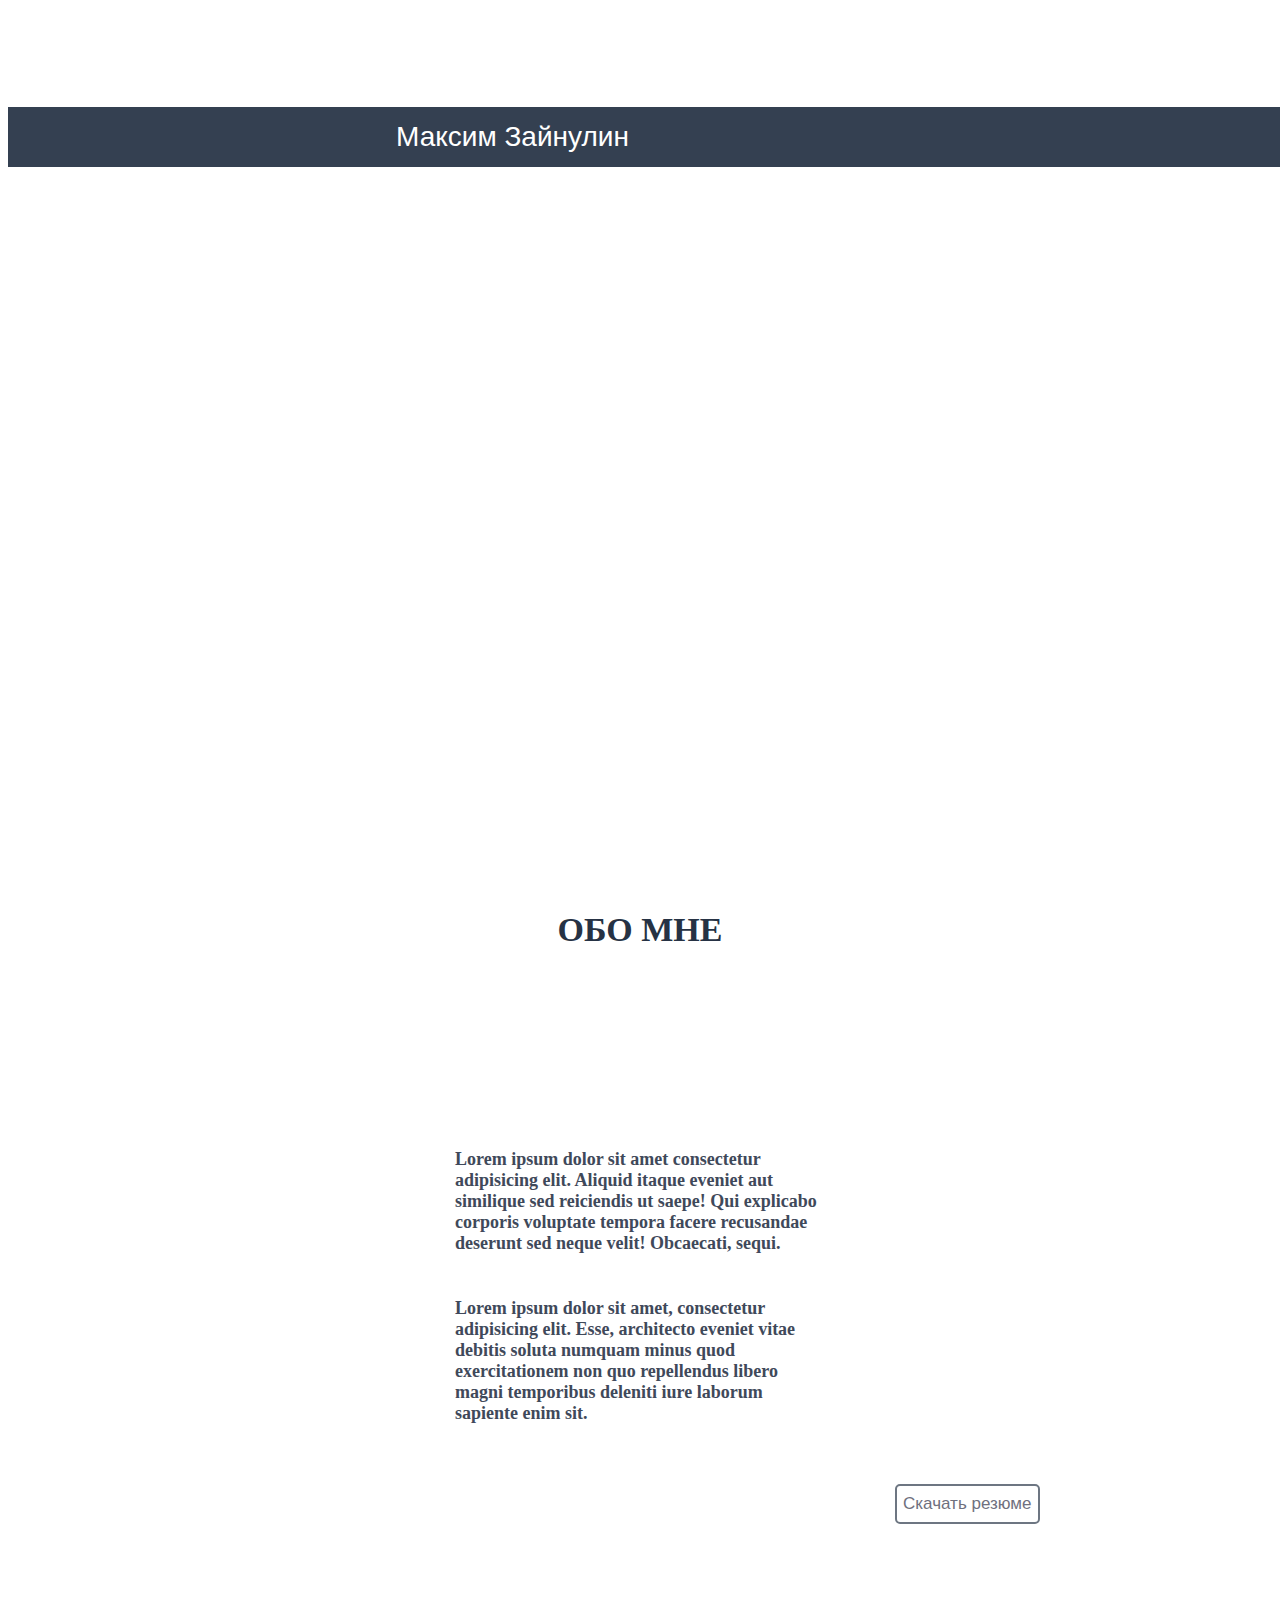
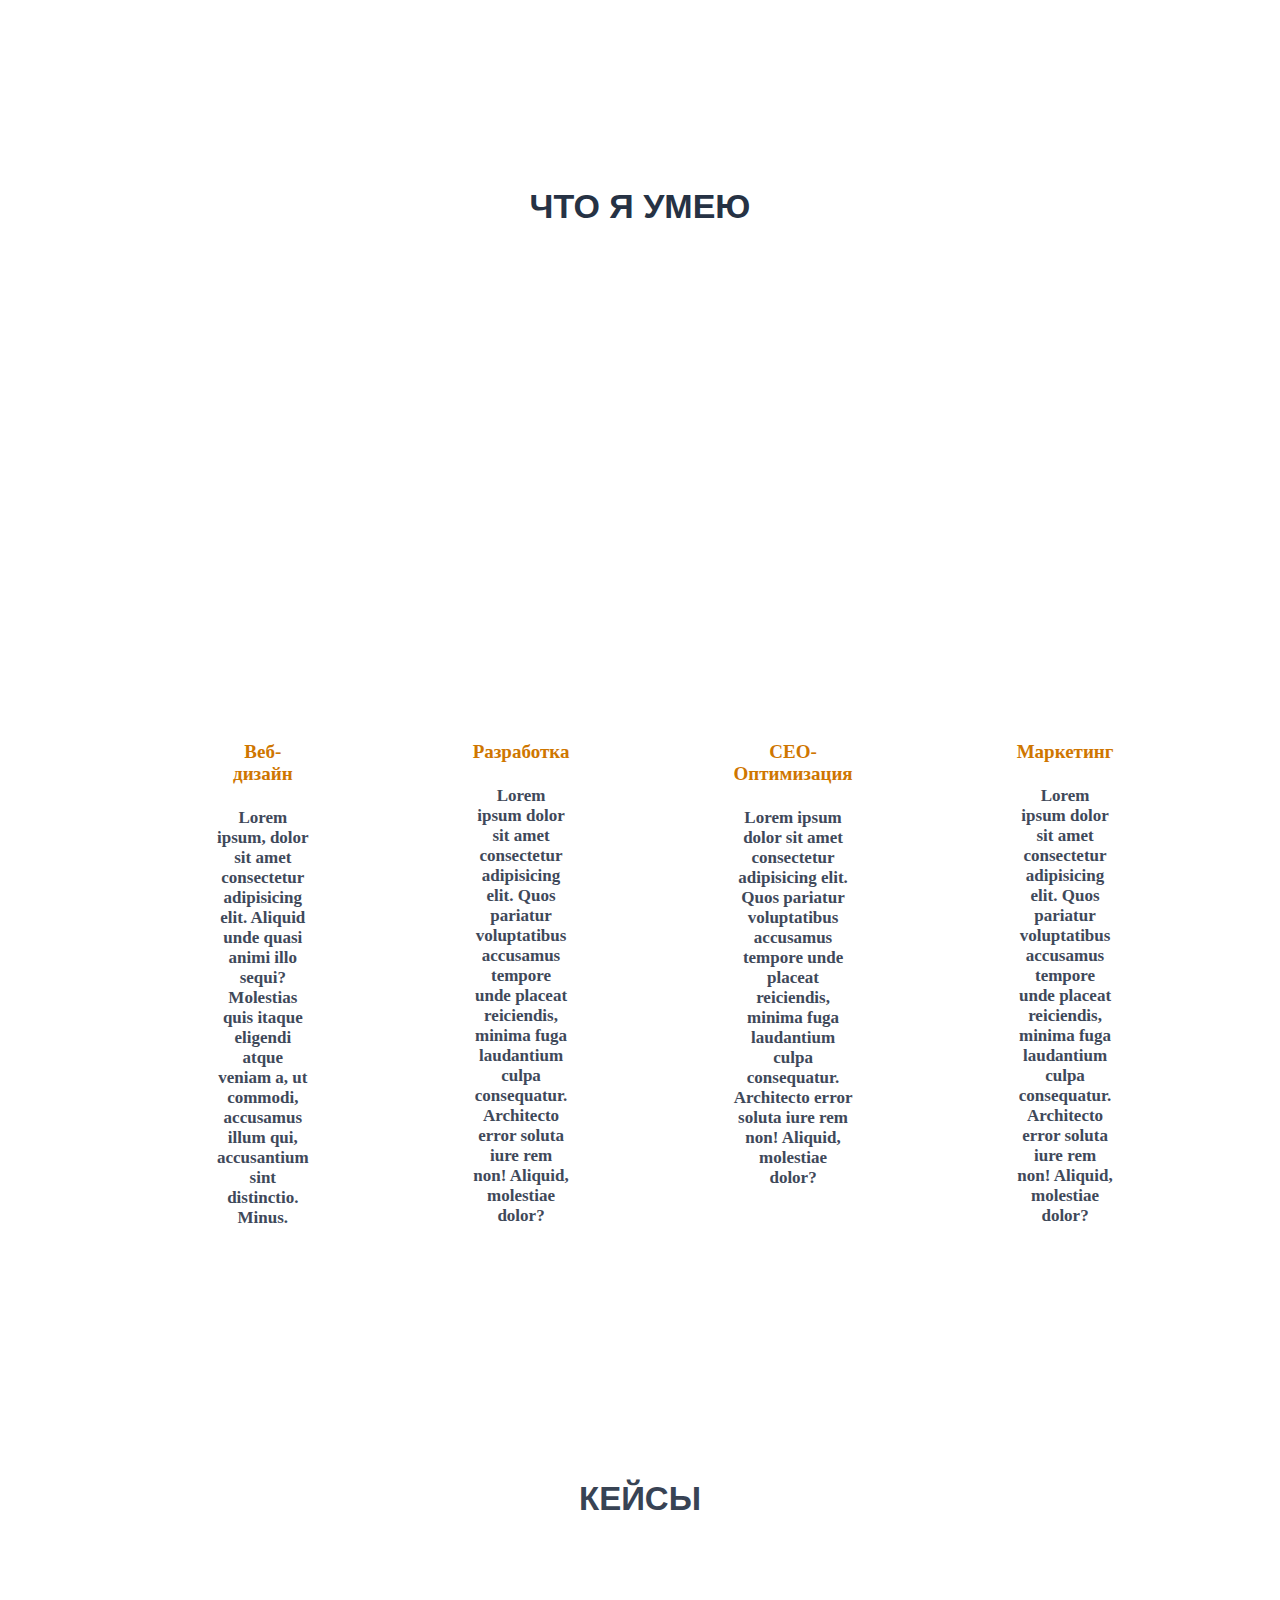
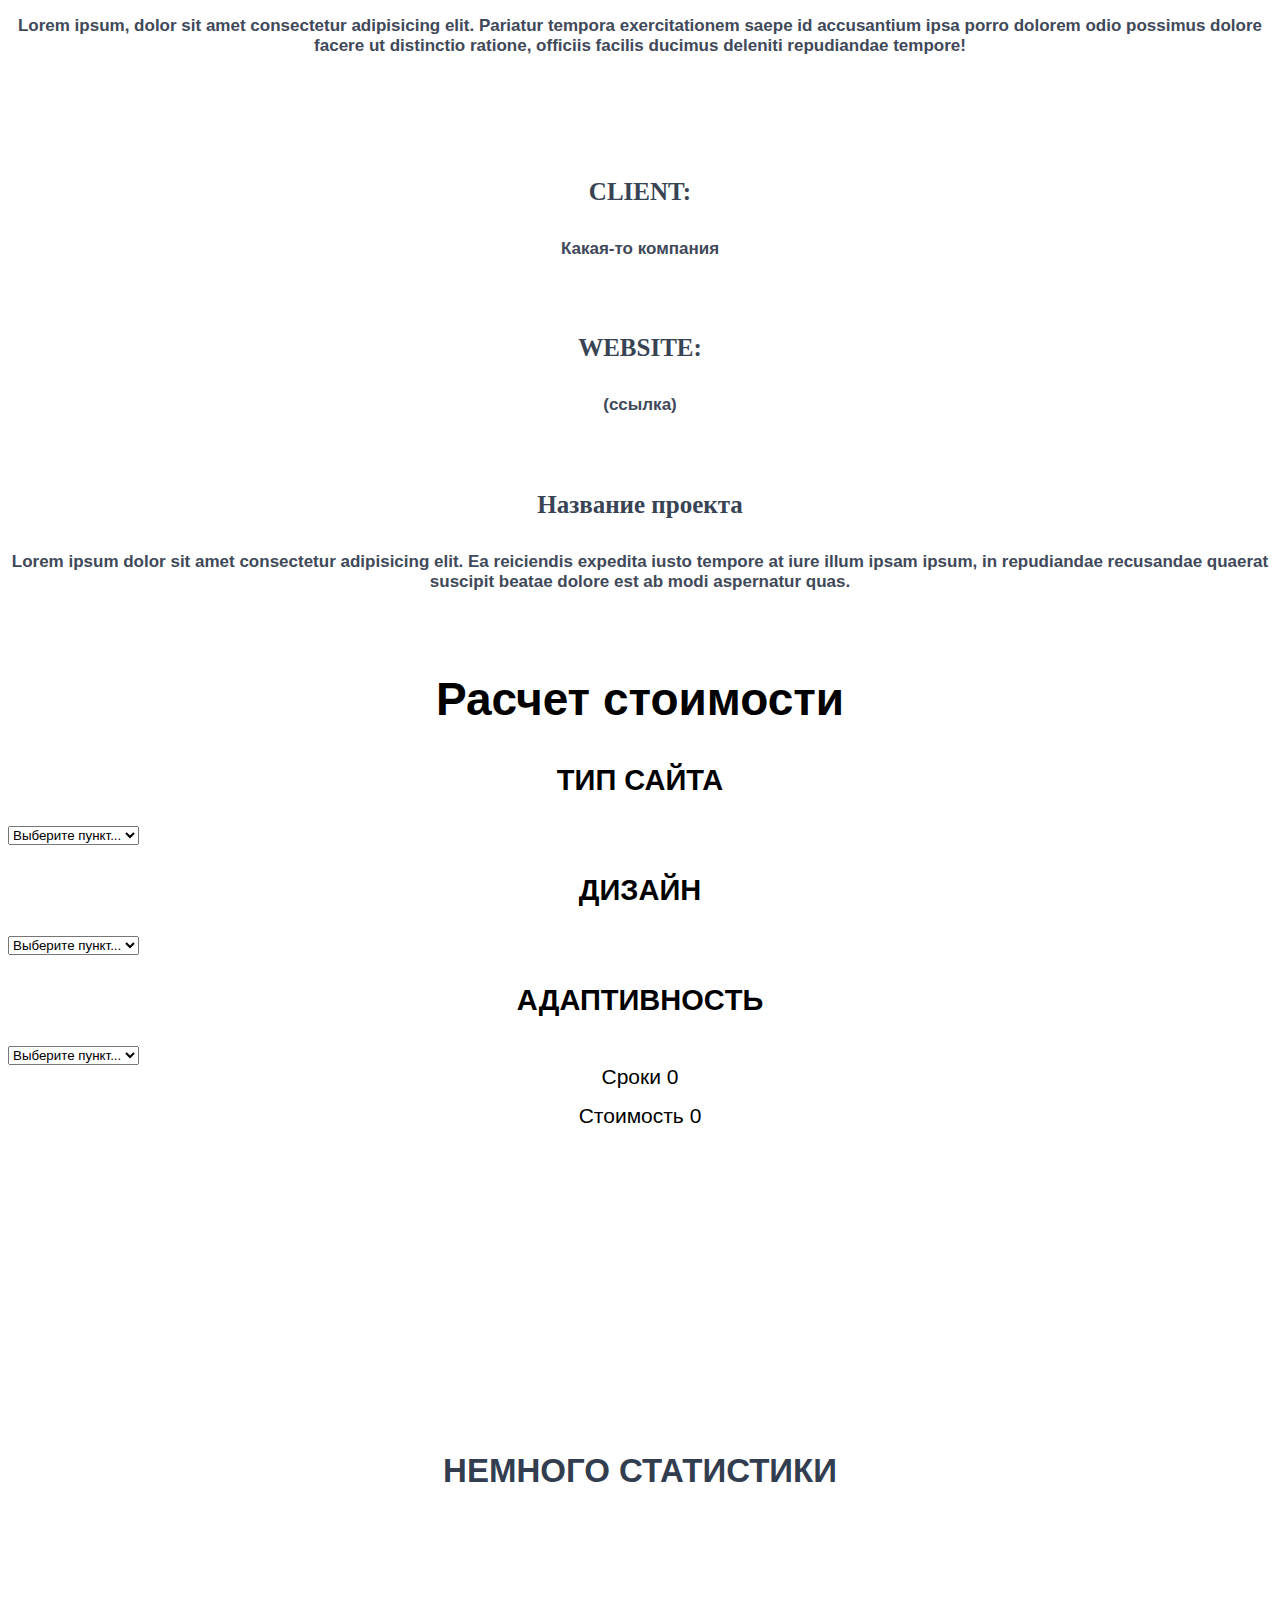
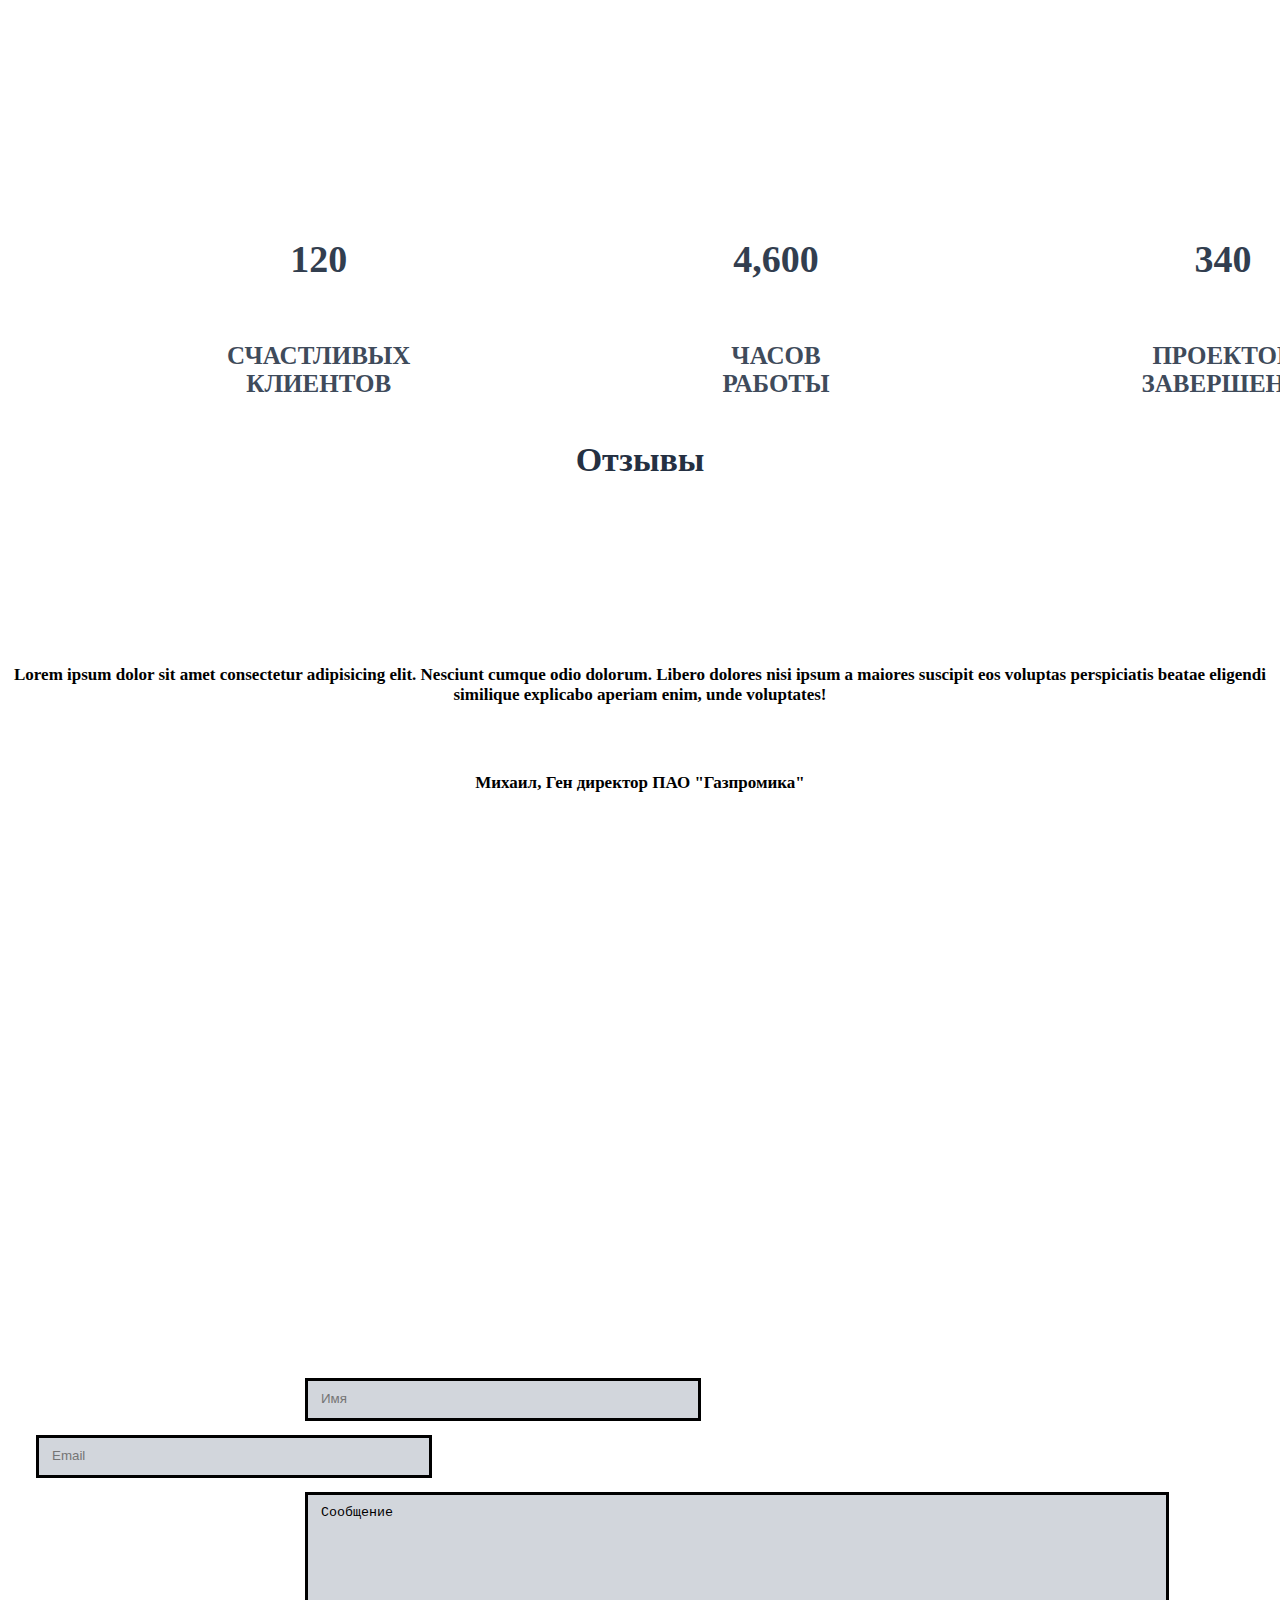
==== index.html @ 5da9115c "Add files via upload" ====
<!DOCTYPE html>
<html lang="en">
<head>
    <meta charset="UTF-8">
    <title>My first project ^_^</title>
    <link rel="stylesheet" href="css/reset.css">
    <link rel="stylesheet" href="css/style.css">
    <!--  <style>
        .preloader {
            background-color: #fff;
            position: fixed;
            top: 0;
            right: 0;
            bottom: 0;
            left: 0;
            z-index: 1000;  
        }
        .preloader__loader {
            position: absolute;
            top: 50%;
            left: 50%;
            transform: translate(-50%, -50%)
        }
        </style>
        -->
</head>
<body>
    <header>
        <nav>
        <div class="logo"> Максим Зайнулин </div>
        <div class="menu">
            <ul>
            <li></li>
            <li><a href="">Услуги</a></li>
            <li><a href="">Кейсы</a></li>
            <li><a href="">Прайс</a></li>
            <li><a href="">Отзывы</a></li>
            <li><a href="">Контакты</a></li>
            </ul>
        </div>
    </nav>
    </header>
    <main>
    <section class="main">
        <div class="title_container">
        <h1>Привет <br> Я Максим Зайнулин</h1>
        <h4>Фулл стек веб-разработчик</h4>
        <input type="button" value="Обо мне"> 
        <input type="button" value="Мои работы">
        </div>
    </section>
    
    <div class="info"><div class="aboutme">
        <h2>ОБО МНЕ</h2>
        <img src="img/bgaboutme.svg" alt="">
        <h4> Lorem ipsum dolor sit amet consectetur adipisicing elit. Aliquid itaque eveniet aut similique sed reiciendis ut saepe! Qui explicabo corporis voluptate tempora facere recusandae deserunt sed neque velit! Obcaecati, sequi.</h4>
        <h4>Lorem ipsum dolor sit amet, consectetur adipisicing elit. Esse, architecto eveniet vitae debitis soluta numquam minus quod exercitationem non quo repellendus libero magni temporibus deleniti iure laborum sapiente enim sit.</h4>
        <input type="submit" value="Скачать резюме">
    </div></div>
    <div class="myskills">
        <h2>ЧТО Я УМЕЮ</h2>
        <div class="myskillinfo">
        <div class="skill1">
            <h3>Веб-дизайн</h3>
            <h4>Lorem ipsum, dolor sit amet consectetur adipisicing elit. Aliquid unde quasi animi illo sequi? Molestias quis itaque eligendi atque veniam a, ut commodi, accusamus illum qui, accusantium sint distinctio. Minus.</h4>
        </div>
        <div class="skill2">
            <h3>Разработка</h3>
            <h4>Lorem ipsum dolor sit amet consectetur adipisicing elit. Quos pariatur voluptatibus accusamus tempore unde placeat reiciendis, minima fuga laudantium culpa consequatur. Architecto error soluta iure rem non! Aliquid, molestiae dolor?</h4>
        </div>
        <div class="skill3">
            <h3>СЕО-Оптимизация</h3>
            <h4>Lorem ipsum dolor sit amet consectetur adipisicing elit. Quos pariatur voluptatibus accusamus tempore unde placeat reiciendis, minima fuga laudantium culpa consequatur. Architecto error soluta iure rem non! Aliquid, molestiae dolor?</h4>
        </div>
        <div class="skill4">
            <h3>Маркетинг</h3>
            <h4>Lorem ipsum dolor sit amet consectetur adipisicing elit. Quos pariatur voluptatibus accusamus tempore unde placeat reiciendis, minima fuga laudantium culpa consequatur. Architecto error soluta iure rem non! Aliquid, molestiae dolor?</h4>
        </div>
    </div>
    </div>
    <div class="cases">
        <h2>КЕЙСЫ</h3>
        <h5>Lorem ipsum, dolor sit amet consectetur adipisicing elit. Pariatur tempora exercitationem saepe id accusantium ipsa porro dolorem odio possimus dolore facere ut distinctio ratione, officiis facilis ducimus deleniti repudiandae tempore!</h4>
        <img src="img/site.png" alt="">
        <div class="clientsite">
            <h4>CLIENT:</h4>
            <h5>Какая-то компания</h5>
            <h4>WEBSITE:</h4>
            <h5>(ссылка)</h5>
            <h4>Название проекта</h4>
            <h5> Lorem ipsum dolor sit amet consectetur adipisicing elit. Ea reiciendis expedita iusto tempore at iure illum ipsam ipsum, in repudiandae recusandae quaerat suscipit beatae dolore est ab modi aspernatur quas.</h5>
        </div>
    </div>
     <div class="cost">
         <h2>Расчет стоимости</h2>
         <h3>ТИП САЙТА</h3>
         <select name="type_site" id="list">
             <option value="type1"> Выберите пункт...</option>
            </select>
            <h3>ДИЗАЙН</h3>
         <select name="design_site" id="list">
             <option value="design1"> Выберите пункт...</option>
            </select>
            <h3>АДАПТИВНОCТЬ</h3>
         <select name="adaptive_site" id="list">
             <option value="adaptive1"> Выберите пункт...</option>
            </select>
            <div class="deadline">Сроки 0</div>
            <div class="price">Стоимость 0</div>
     </div>
     <div class="statistics">
        <h1>НЕМНОГО СТАТИСТИКИ</h1>
        <div class="statistics1">
        <div class="infostat1">
            <h2>120</h2>
            <h3>СЧАСТЛИВЫХ КЛИЕНТОВ</h3>
        </div>
        <div class="infostat2">
            <h2>4,600</h2>
            <h3>ЧАСОВ РАБОТЫ</h3>
        </div>
        <div class="infostat3">
            <h2>340</h2>
            <h3>ПРОЕКТОВ ЗАВЕРШЕНО</h3>
        </div>
        <div class="infostat4">
            <h2>23</h2>
            <h3>НАГРАД ПОЛУЧЕНО</h3>
        </div>
        </div>
     </div>
     <div class="comment">
         <h2>Отзывы</h2>
         <img src="img/manager.png" alt="">
         <h3>Lorem ipsum dolor sit amet consectetur adipisicing elit. Nesciunt cumque odio dolorum. Libero dolores nisi ipsum a maiores suscipit eos voluptas perspiciatis beatae eligendi similique explicabo aperiam enim, unde voluptates!</h3>
        <h5>Михаил, Ген директор ПАО "Газпромика"</h5>
     </div>
     <div class="feedback">
         <h1>МОИ КОНТАКТЫ</h1>
         <h4>Lorem ipsum dolor sit, amet consectetur adipisicing elit. Sapiente assumenda id eius error exercitationem! Expedita cum at sint omnis fuga, vero explicabo quas, eum unde neque obcaecati illo corporis rerum?</h4>
        <h3>Оставьте мне сообщение</h3>
        <span class="messagename"><input type="text" name="name" value="" placeholder="Имя"> </span>
        <span class="email"> <input type="email" name="Email" value="" placeholder="Email"> </span><br>
        <textarea name="message" id="" >Сообщение</textarea> <br>
        <div class="messagesubmit"><input type="submit" value="Отправить"></div>
     </div>
    </main> 
    <!-- 
    <div class="preloader">
        <div class="preloader__loader">
            <img src="img/loader.gif" alt="" />
        </div>
    </div>   
        <script>
            jQuery(document).ready(function($) {
                $(window).on('load', function () {
                    var $preloader = $('.preloader'),
                        $loader = $preloader.find('.preloader__loader');
                    $loader.fadeOut();
                    $preloader.delay().fadeOut();
                });
            });
            </script>
            --> 
</body>
</html>
---- css/style.css ----
body{
    font-family: Arial, sans-serif;
}
nav{
    width: 100%;
    height: 60px;
    background: #344051;
    position: fixed;
}
.logo{
    color: #fff;
    font-size: 28px;
    line-height: 60px;
    padding-left: 388px;
    float: left;
    animation: comming 2s ease;
}
main{
    width: 100%;
    height: 100%;
}
.menu{
    float: left;
    padding-left: 432px;
}
.menu li{
    float: left;
    line-height: 60px;
    color: #fff;
    margin-right: 40px;
    font-size: 16px;
    text-transform: uppercase;
    animation: topshift 0.4s ease forwards;
    opacity: 0;
}
.main{
    width: 100%;
    height: 100%;
    background: url(../img/boy.png) 90% 100%/auto 85% no-repeat, url(../img/bg.png) center/cover no-repeat;
}
.title_container{
    float: left;
    margin: 432px 0px 0px 404px;
    color: #2c384a;
    text-align: center;
    opacity: 0;
    animation: titlemove 1s ease forwards;
    animation-delay: 2.4s;
}
.title_container h1{
    font-size: 60px;
    font-weight: bold;
}
.title_container h4{
    margin-top: 40px;
    font-size: 22px;
    color: #79818d;
}
.title_container input{
    height: 40px;
    text-align: center;
    border: 2px solid #6d7682;
    background: none;
    border-radius: 5px;
    color: #6d7682;
    font-size: 13px;
    padding: 0px 16px;
    margin: 58px 14px 0px 14px;
}
.info{
    margin: 107px 447px 57px 447px;
}
.info h2{
    text-align: center;
    font-size: 34px;
    color: #263244;
    font-family: "Franklin Gothic";
}
.info img{
    margin: 89px 410px 35px 410px;
}
.info h4{
    margin-top: 44px;
    font-size: 18px;
    color: #3f495a;
    font-family: "Calibri";
}
.info input{
    height: 40px;
    text-align: center;
    border: 2px solid #6d7682;
    background: none;
    border-radius: 5px;
    color: #6f707e;
    font-size: 17px;
    margin: 36px 440px 99px 440px;
}
.myskills {
    background: url(../img/bgskills.png)center/cover no-repeat;
}
.myskillinfo{
    display: flex; 
    justify-content: space-between;
}
.myskills h2{
    padding-top: 107px;
    padding-bottom: 248px;  
    text-align: center;
    font-size: 34px;
    color: #263244;
}
.skill1 {
    color: #4b5565;
    font-family: "Calibri";
    margin: 220px 82px 92px 209px;
}
.skill1 h3{
    text-align: center;
    font-size: 19px;
    color: #cf7600;
    font-weight: bold;
}
.skill1 h4{
    text-align: center;
    font-size: 17px;
    color: #3f495a;
}
.skill2{
    font-family: "Calibri";
    margin: 220px 82px 92px 82px;
    max-width: 350px;
    text-align: center;
}
.skill2 h3{
    font-size: 19px;
    color: #cf7600;
    font-weight: bold;
}
.skill2 h4{
    font-size: 17px;
    color: #3f495a;
}
.skill3{
    font-family: "Calibri";
    margin: 220px 82px 92px 82px;
    text-align: center;
}
.skill3 h3{
    font-size: 19px;
    color: #cf7600;
    font-weight: bold;
}
.skill3 h4{
    font-size: 17px;
    color: #3f495a;
}
.skill4{
    font-family: "Calibri";
    margin: 220px 209px 92px 82px;
    max-width: 350px;
    text-align: center;
}
.skill4 h3{
    font-size: 19px;
    color: #cf7600;
    font-weight: bold;
}
.skill4 h4{
    font-size: 17px;
    color: #3f495a;
}
.cases h2{
    padding-top: 110px;
    padding-bottom: 70px;
    font-size: 33px;
    color: #384354;
    text-align: center;
}
.cases h4{
    font-size: 25px;
    color: #384354;
    font-family: "Franklin Gothic";
    text-align: center;
}
.cases h5{
    padding-bottom: 42px;
    font-size: 17px;
    color: #3f495a;
    text-align: center;
}
.cost h2{
    font-size: 46px;
    text-align: center;
}
.cost h3{
    font-size: 29px;
    text-align: center;
}
.cost input{
}
.deadline {
    font-size: 21px;
    text-align: center;
}
.price {
    font-size: 21px;
    text-align: center;
    padding-bottom: 155px;
    padding-top: 15px;
}
.statistics {
    height: 600px;
    background: url(../img/statistics.png) no-repeat;
    background-attachment: fixed;
    background-position: center;
    background-repeat: no-repeat;
    background-size: cover;
}
.statistics h1{
    text-align: center;
    font-size: 33px;
    padding-top: 147px;
    padding-bottom: 89px;
    color: #323e4f;
}
.statistics1 h2{
    font-size: 38px;
    color: #323e4f;
    text-align: center;
    font-family: "Impact";
    padding-bottom: 30px;
}
.statistics1 h3{
    color: #3f4b5b;
    font-size: 25px;
    text-align: center;
    font-weight: bold;
    font-family: "Impact";
}
.comment h2{
    padding-top: 107px;
    padding-bottom: 97px;
    font-size: 34px;
    color: #243042;
    text-align: center;
    font-family: "Franklin Gothic";
}
.comment h3{
    font-size: 17px;
    font-family: "Calibri";
    text-align: center;
}
.comment h5{
    font-size: 17px;
    font-weight: bold;
    font-family: "Calibri";
    text-align: center;
    padding-top: 40px;
}
.comment img{
    padding: 0px 914px 40px 880px;
}
.feedback {
    background: url(../img/contac.png) center/cover no-repeat;
}
.feedback h1{
    padding-top: 105px;
    padding-bottom: 70px;
    text-align: center;
    font-size: 34px;
    color: #fff;
}
.feedback h4{
    font-size: 17px;
    color: #fff;
    padding-bottom: 156px;
    text-align: center;
}
.feedback h3{
    text-align: center;
    padding-bottom: 56px;
    color: #fff;
    font-size: 21px;
}
.feedback input {
    margin: 0px 593px 14px 28px;
    border: 3px solid black;
    background: #d2d6dc;
    padding: 10px 200px 12px 13px;
}
.messagename input {
    margin: 0px 29px 14px 297px;
    padding: 10px 200px 12px 13px;
}
.feedback textarea {
    margin: 0px 593px 14px 297px;
    border: 3px solid black;
    background: #d2d6dc;
    padding: 10px 670px 90px 13px;
}
.messagesubmit input{
    border: 3px solid #fff;
    background: none;
    border-radius: 5px;
    color: #fff;
    font-size: 17px;
    margin: 64px 896px 168px 896px;
    padding: 18px 18px 13px 18px;
}
.menu li a{
    transition: all 0.1s;
    color: white;
    transform: scale(1);
    display: inline-block;
}
.menu li a:visited{
    color: white;
}
.menu li a:hover{
    color: #eb8601;
}
.menu li a:active{
    transform: scale(1.1);
}
.title_container input{
    transition: all 0.2s;
}
.title_container input:hover{
    background: #344051;
    color: white;
}
.title_container input:active{
    transform: scale(1.1);
}
@keyframes comming{
    from{
        opacity: 0;
    }
    to{
        opacity: 1;
    }
}
@keyframes topshift{
    from{
        opacity: 0;
        margin-top: -80px;
    }
    to{
        opacity: 1;
        margin-top: 0px;
    }
}
.menu li:nth-child(2){
    animation-delay: 0.4s;
}
.menu li:nth-child(3){
    animation-delay: 0.8s;
}
.menu li:nth-child(4){
    animation-delay: 1.2s;
}
.menu li:nth-child(5){
    animation-delay: 1.6s;
}
.menu li:nth-child(6){
    animation-delay: 2s;
}
@keyframes titlemove{
    from{
        opacity: 0;
        margin-left: -500px;
    }
    to{
        opacity: 1;
        margin-left: 404px;
    }
}
.info input:hover{
    background: #344051;
    color: white;
}
.info input:active{
    transform: scale(1.1);
}
.messagename input:hover{
    background: #344051;
    color: white;
    transform: scale(1.1);
}
.email input:hover{
    background: #344051;
    color: white;
    transform: scale(1.1);
}
.feedback textarea:hover{
    background: #344051;
    color: white;
    transform: scale(1.1);
}
.messagesubmit input:hover{
    background: #343f50;
    color: white;
}
.messagesubmit input:active{
    transform: scale(1.1);
}
.comment img:hover{
    transform: scale(1.5,1.5);
}
.statistics1{
    display: flex; 
    justify-content: space-between;
}
.infostat1{
    padding: 204px 156px 101px 219px;
}
.infostat1 h2{
    padding-bottom: 30px;
}
.infostat2{
    padding: 204px 156px 101px 156px;
}
.infostat3{
    padding: 204px 156px 101px 156px;
}
.infostat4{
    padding: 204px 219px 101px 156px;
}
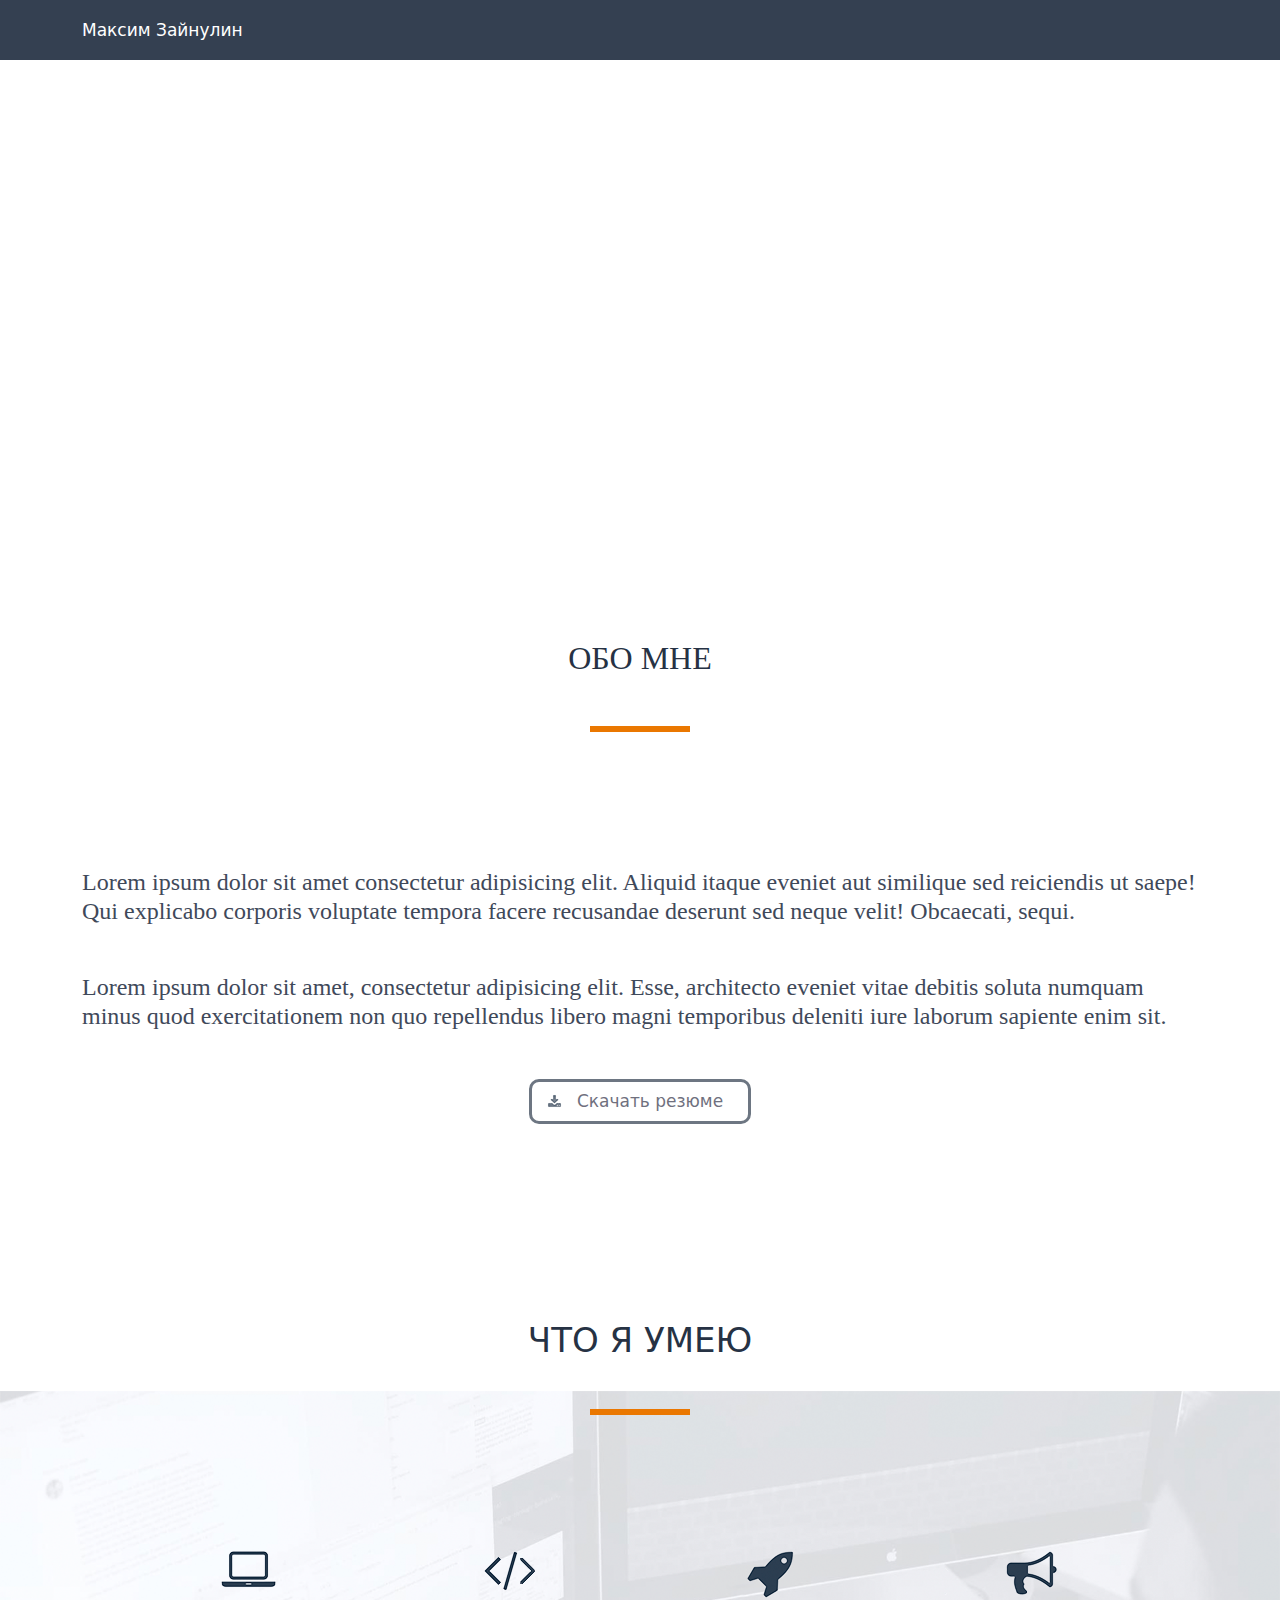
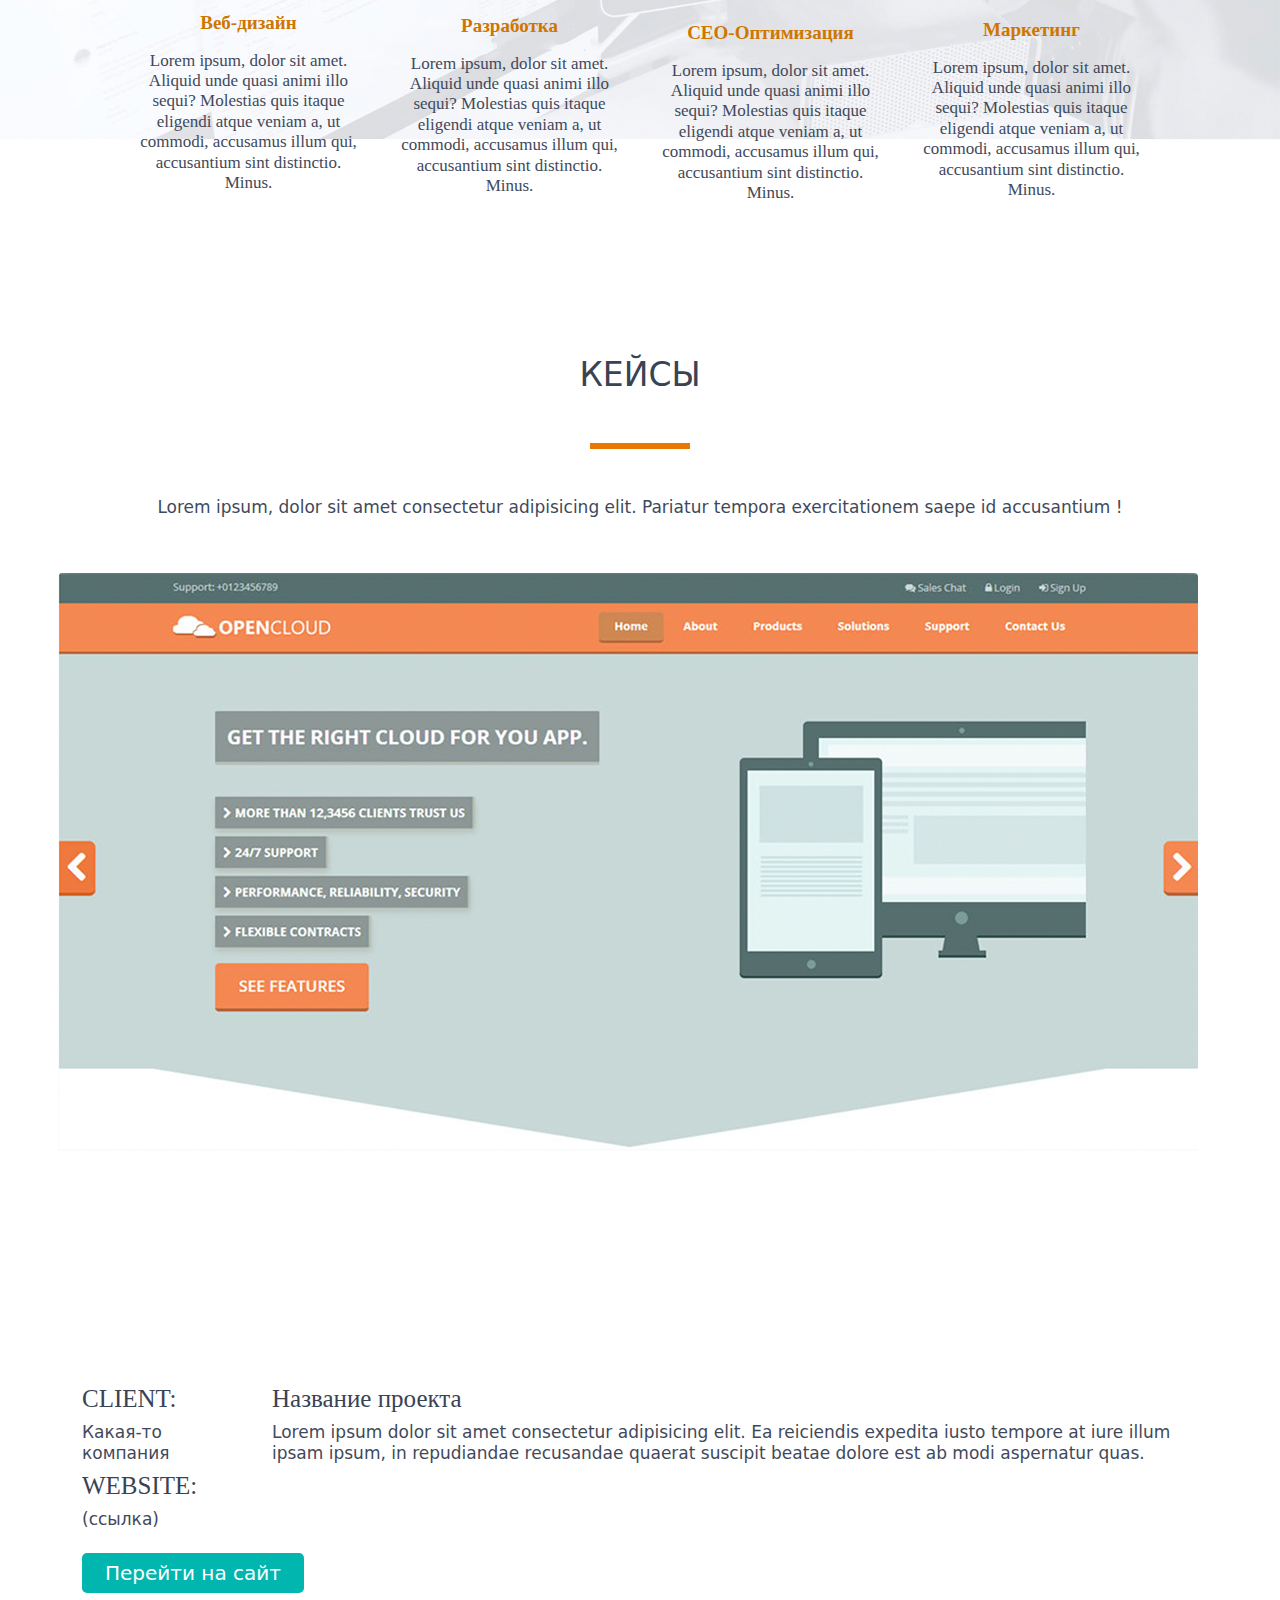
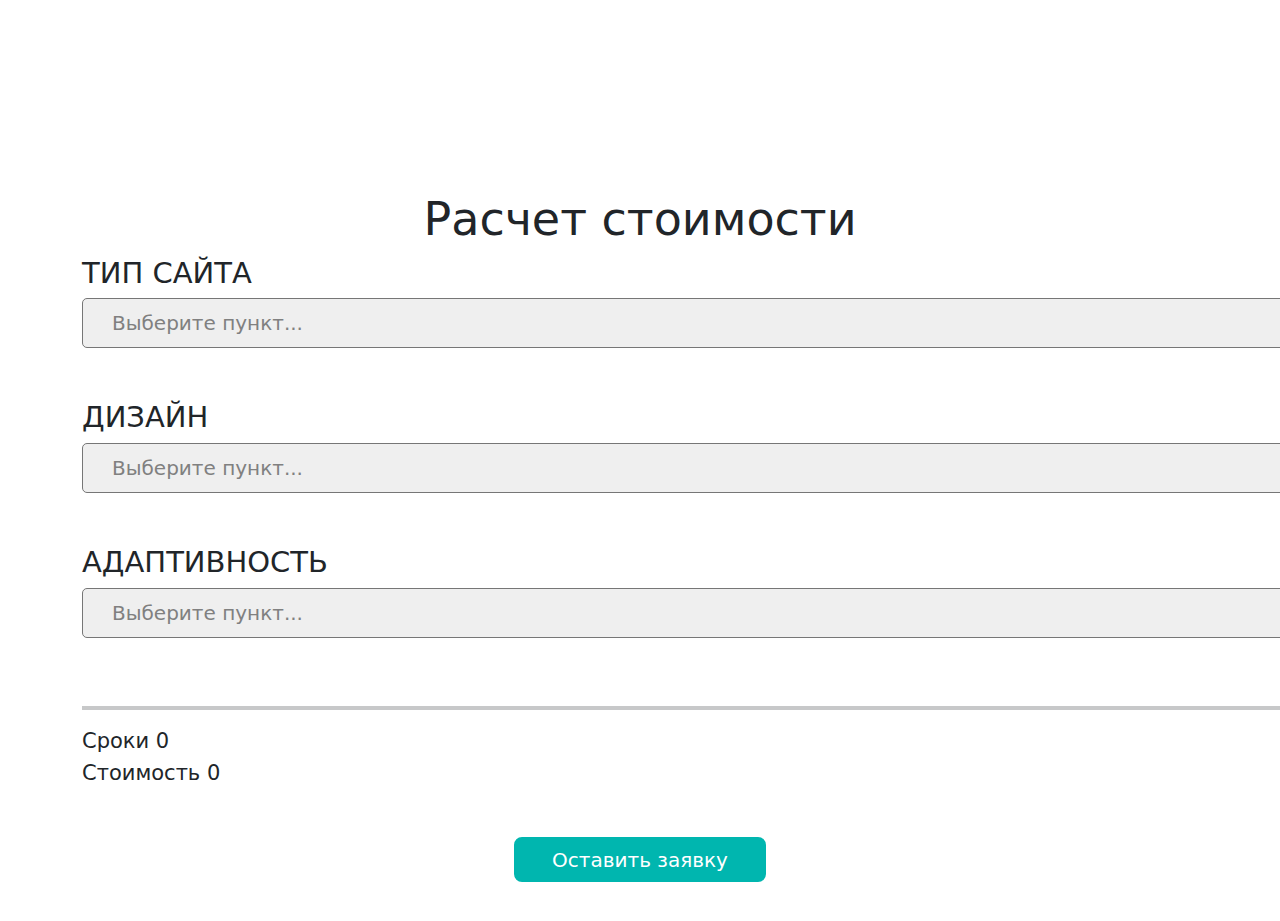
==== commit c75682db: "Rename index2.html to index.html" ====
--- a/index.html
+++ b/index.html
@@ -5,6 +5,7 @@
     <title>My first project ^_^</title>
     <link rel="stylesheet" href="css/reset.css">
     <link rel="stylesheet" href="css/style.css">
+    <link rel="stylesheet" href="css/bootstrap.min.css">
     <!--  <style>
         .preloader {
             background-color: #fff;
@@ -27,140 +28,175 @@
 <body>
     <header>
         <nav>
-        <div class="logo"> Максим Зайнулин </div>
-        <div class="menu">
-            <ul>
-            <li></li>
-            <li><a href="">Услуги</a></li>
-            <li><a href="">Кейсы</a></li>
-            <li><a href="">Прайс</a></li>
-            <li><a href="">Отзывы</a></li>
-            <li><a href="">Контакты</a></li>
-            </ul>
-        </div>
+        <div class="container">
+            <div class="row">
+                <div class="col-xxl-2 col-lg-3 col-7"><div class="logo"> Максим Зайнулин </div></div>
+                <div class="px-0 col-xxl-6 col-xl-7 col-lg-8 offset-xxl-4 offset-xl-2 offset-lg-1 d-none d-lg-block">        
+                    <div class="menu">
+                    <ul>
+                    <li><a href="#">Обо мне</a></li>
+                    <li><a href="#">Услуги</a></li>
+                    <li><a href="#">Кейсы</a></li>
+                    <li><a href="#">Прайс</a></li>
+                    <li><a href="#">Отзывы</a></li>
+                    <li><a href="#">Контакты</a></li>
+                    </ul>
+                </div></div>
+                <div class="col-5 d-flex d-lg-none flex-column justify-content-center align-items-end">
+                    <div class="dropdown">
+                        <a class="btn btn-outline-secondary dropdown-toggle white-btn" href="#" role="button" id="dropdownMenuLink" data-toggle="dropdown" aria-expanded="false">
+                          Меню
+                        </a>
+                        <ul class="dropdown-menu" aria-labelledby="dropdownMenuLink">
+                                <li><a class="dropdown-item" href="#">Обо мне</a></li>
+                                <li><a class="dropdown-item" href="#">Услуги</a></li>
+                                <li><a class="dropdown-item" href="#">Кейсы</a></li>
+                                <li><a class="dropdown-item" href="#">Прайс</a></li>
+                                <li><a class="dropdown-item" href="#">Отзывы</a></li>
+                                <li><a class="dropdown-item" href="#">Контакты</a></li>
+                        </ul>
+                      </div>
+                </div>
+            </div>
+        </div>
+        
+
     </nav>
     </header>
     <main>
     <section class="main">
-        <div class="title_container">
-        <h1>Привет <br> Я Максим Зайнулин</h1>
-        <h4>Фулл стек веб-разработчик</h4>
-        <input type="button" value="Обо мне"> 
-        <input type="button" value="Мои работы">
-        </div>
+        <div class="container h-100"><div class="row align-items-center h-100"><div class="col-lg-6 mt-5 pt-5">
+            <div class="title_container mt-5">
+            <h1>Привет <br> Я Максим Зайнулин</h1>
+            <h4>Фулл стек веб-разработчик</h4>
+            <input type="button" value="Обо мне"> 
+            <input type="button" value="Мои работы">
+            </div></div></div></div>
+        
     </section>
+    <div class="container">
+    <div class="info">
+        <div class="aboutMe text-center mb-5">
+        <h2>ОБО МНЕ</h2>
+        </div>
+        <hr class="mx-auto" width="100" size="8"/>
+        <br/>
+        <img src="img/bgaboutme.svg" class="img-fluid rounded d-block mx-auto mt-5 mb-5" alt="">
+        <h4 class="mb-5"> Lorem ipsum dolor sit amet consectetur adipisicing elit. Aliquid itaque eveniet aut similique sed reiciendis ut saepe! Qui explicabo corporis voluptate tempora facere recusandae deserunt sed neque velit! Obcaecati, sequi.</h4>
+        <h4>Lorem ipsum dolor sit amet, consectetur adipisicing elit. Esse, architecto eveniet vitae debitis soluta numquam minus quod exercitationem non quo repellendus libero magni temporibus deleniti iure laborum sapiente enim sit.</h4>
+        <input class="d-block mx-auto mt-5" type="submit" value="Скачать резюме">
+    </div>
+    </div>
     
-    <div class="info"><div class="aboutme">
-        <h2>ОБО МНЕ</h2>
-        <img src="img/bgaboutme.svg" alt="">
-        <h4> Lorem ipsum dolor sit amet consectetur adipisicing elit. Aliquid itaque eveniet aut similique sed reiciendis ut saepe! Qui explicabo corporis voluptate tempora facere recusandae deserunt sed neque velit! Obcaecati, sequi.</h4>
-        <h4>Lorem ipsum dolor sit amet, consectetur adipisicing elit. Esse, architecto eveniet vitae debitis soluta numquam minus quod exercitationem non quo repellendus libero magni temporibus deleniti iure laborum sapiente enim sit.</h4>
-        <input type="submit" value="Скачать резюме">
-    </div></div>
-    <div class="myskills">
-        <h2>ЧТО Я УМЕЮ</h2>
-        <div class="myskillinfo">
-        <div class="skill1">
+
+    <div class="myskills pt-5">
+        <div class="headerSkill text-center pt-5">
+            <h2>ЧТО Я УМЕЮ</h2>
+        </div>
+        <hr class="mx-auto mt-5" width="100" size="8"/>
+        <br/>
+        <div class="container pb-5">
+        <div class="infoSkill row mt-5 px-5 mb-5">
+        <div class="skill1 col mt-5 text-center">
+            <img src="img/notebook.png" class="rounded mx-auto d-block mb-4" alt="">
             <h3>Веб-дизайн</h3>
-            <h4>Lorem ipsum, dolor sit amet consectetur adipisicing elit. Aliquid unde quasi animi illo sequi? Molestias quis itaque eligendi atque veniam a, ut commodi, accusamus illum qui, accusantium sint distinctio. Minus.</h4>
-        </div>
-        <div class="skill2">
+            <h4 class="mt-3">Lorem ipsum, dolor sit amet. Aliquid unde quasi animi illo sequi? Molestias quis itaque eligendi atque veniam a, ut commodi, accusamus illum qui, accusantium sint distinctio. Minus.</h4>
+        </div>
+        <div class="skill2 col mt-5 text-center">
+            <img src="img/symbol.png" class="rounded mx-auto d-block mb-4" alt="">
             <h3>Разработка</h3>
-            <h4>Lorem ipsum dolor sit amet consectetur adipisicing elit. Quos pariatur voluptatibus accusamus tempore unde placeat reiciendis, minima fuga laudantium culpa consequatur. Architecto error soluta iure rem non! Aliquid, molestiae dolor?</h4>
-        </div>
-        <div class="skill3">
+            <h4 class="mt-3">Lorem ipsum, dolor sit amet. Aliquid unde quasi animi illo sequi? Molestias quis itaque eligendi atque veniam a, ut commodi, accusamus illum qui, accusantium sint distinctio. Minus.</h4>
+        </div>
+        <div class="skill3 col mt-5 text-center">
+            <img src="img/rocket.png" class="rounded mx-auto d-block mb-4" alt="">
             <h3>СЕО-Оптимизация</h3>
-            <h4>Lorem ipsum dolor sit amet consectetur adipisicing elit. Quos pariatur voluptatibus accusamus tempore unde placeat reiciendis, minima fuga laudantium culpa consequatur. Architecto error soluta iure rem non! Aliquid, molestiae dolor?</h4>
-        </div>
-        <div class="skill4">
+            <h4 class="mt-3">Lorem ipsum, dolor sit amet. Aliquid unde quasi animi illo sequi? Molestias quis itaque eligendi atque veniam a, ut commodi, accusamus illum qui, accusantium sint distinctio. Minus.</h4>
+        </div>
+        <div class="skill4 col mt-5 text-center">
+            <img src="img/gramophone.png" class="rounded mx-auto d-block mb-4" alt="">
             <h3>Маркетинг</h3>
-            <h4>Lorem ipsum dolor sit amet consectetur adipisicing elit. Quos pariatur voluptatibus accusamus tempore unde placeat reiciendis, minima fuga laudantium culpa consequatur. Architecto error soluta iure rem non! Aliquid, molestiae dolor?</h4>
-        </div>
-    </div>
-    </div>
-    <div class="cases">
-        <h2>КЕЙСЫ</h3>
-        <h5>Lorem ipsum, dolor sit amet consectetur adipisicing elit. Pariatur tempora exercitationem saepe id accusantium ipsa porro dolorem odio possimus dolore facere ut distinctio ratione, officiis facilis ducimus deleniti repudiandae tempore!</h4>
-        <img src="img/site.png" alt="">
-        <div class="clientsite">
-            <h4>CLIENT:</h4>
+            <h4 class="mt-3">Lorem ipsum, dolor sit amet. Aliquid unde quasi animi illo sequi? Molestias quis itaque eligendi atque veniam a, ut commodi, accusamus illum qui, accusantium sint distinctio. Minus.</h4>
+        </div>
+    </div>
+    </div>
+    </div>
+
+    <div class="container">
+    <div class="cases mt-5">
+        <h2 class="text-center">КЕЙСЫ</h3>
+        <hr class="mx-auto mt-5 mb-5" width="100" size="8"/>
+
+        <h5 class="text-center">Lorem ipsum, dolor sit amet consectetur adipisicing elit. Pariatur tempora exercitationem saepe id accusantium !</h4>
+        <img src="img/site.png" class="rounded float-end mt-5" alt="">
+        <div class="clientsite row">
+            <div class="col-2">
+            <h4 class="">CLIENT:</h4>
             <h5>Какая-то компания</h5>
             <h4>WEBSITE:</h4>
             <h5>(ссылка)</h5>
-            <h4>Название проекта</h4>
-            <h5> Lorem ipsum dolor sit amet consectetur adipisicing elit. Ea reiciendis expedita iusto tempore at iure illum ipsam ipsum, in repudiandae recusandae quaerat suscipit beatae dolore est ab modi aspernatur quas.</h5>
-        </div>
-    </div>
-     <div class="cost">
-         <h2>Расчет стоимости</h2>
-         <h3>ТИП САЙТА</h3>
-         <select name="type_site" id="list">
-             <option value="type1"> Выберите пункт...</option>
-            </select>
-            <h3>ДИЗАЙН</h3>
-         <select name="design_site" id="list">
-             <option value="design1"> Выберите пункт...</option>
-            </select>
-            <h3>АДАПТИВНОCТЬ</h3>
-         <select name="adaptive_site" id="list">
-             <option value="adaptive1"> Выберите пункт...</option>
-            </select>
-            <div class="deadline">Сроки 0</div>
-            <div class="price">Стоимость 0</div>
-     </div>
-     <div class="statistics">
-        <h1>НЕМНОГО СТАТИСТИКИ</h1>
-        <div class="statistics1">
-        <div class="infostat1">
-            <h2>120</h2>
-            <h3>СЧАСТЛИВЫХ КЛИЕНТОВ</h3>
-        </div>
-        <div class="infostat2">
-            <h2>4,600</h2>
-            <h3>ЧАСОВ РАБОТЫ</h3>
-        </div>
-        <div class="infostat3">
-            <h2>340</h2>
-            <h3>ПРОЕКТОВ ЗАВЕРШЕНО</h3>
-        </div>
-        <div class="infostat4">
-            <h2>23</h2>
-            <h3>НАГРАД ПОЛУЧЕНО</h3>
-        </div>
-        </div>
-     </div>
-     <div class="comment">
-         <h2>Отзывы</h2>
-         <img src="img/manager.png" alt="">
-         <h3>Lorem ipsum dolor sit amet consectetur adipisicing elit. Nesciunt cumque odio dolorum. Libero dolores nisi ipsum a maiores suscipit eos voluptas perspiciatis beatae eligendi similique explicabo aperiam enim, unde voluptates!</h3>
-        <h5>Михаил, Ген директор ПАО "Газпромика"</h5>
-     </div>
-     <div class="feedback">
-         <h1>МОИ КОНТАКТЫ</h1>
-         <h4>Lorem ipsum dolor sit, amet consectetur adipisicing elit. Sapiente assumenda id eius error exercitationem! Expedita cum at sint omnis fuga, vero explicabo quas, eum unde neque obcaecati illo corporis rerum?</h4>
-        <h3>Оставьте мне сообщение</h3>
-        <span class="messagename"><input type="text" name="name" value="" placeholder="Имя"> </span>
-        <span class="email"> <input type="email" name="Email" value="" placeholder="Email"> </span><br>
-        <textarea name="message" id="" >Сообщение</textarea> <br>
-        <div class="messagesubmit"><input type="submit" value="Отправить"></div>
-     </div>
-    </main> 
-    <!-- 
-    <div class="preloader">
-        <div class="preloader__loader">
-            <img src="img/loader.gif" alt="" />
-        </div>
-    </div>   
-        <script>
-            jQuery(document).ready(function($) {
-                $(window).on('load', function () {
-                    var $preloader = $('.preloader'),
-                        $loader = $preloader.find('.preloader__loader');
-                    $loader.fadeOut();
-                    $preloader.delay().fadeOut();
-                });
-            });
-            </script>
-            --> 
+        </div>
+            <div class="col text-start">
+            <h4 class="">Название проекта</h4>
+            <h5 class=""> Lorem ipsum dolor sit amet consectetur adipisicing elit. Ea reiciendis expedita iusto tempore at iure illum ipsam ipsum, in repudiandae recusandae quaerat suscipit beatae dolore est ab modi aspernatur quas.</h5>
+        </div>
+    </div>
+    <input class="mt-3" type="submit" value="Перейти на сайт" src="">
+    </div>
+    </div>
+
+    <div class="container">
+    <div class="cost">
+        <h2 class="text-center mt-3">Расчет стоимости</h2>
+
+        <h3>ТИП САЙТА</h3>
+        <div class="input-group">
+        <select name="form-select" aria-label=".form-select-lg example" id="inputGroupSelect02">
+            <option selected>Выберите пункт...</option>
+            <option value="1">One</option>
+            <option value="2">Two</option>
+            <option value="3">Three</option>
+           </select>
+        </div>
+
+           <h3>ДИЗАЙН</h3>
+        <select name="design_site" id="list">
+            <option selected>Выберите пункт...</option>
+            <option value="1">One</option>
+            <option value="2">Two</option>
+            <option value="3">Three</option>
+           </select>
+
+           <h3>АДАПТИВНОCТЬ</h3>
+        <select name="adaptive_site" id="list">
+            <option selected>Выберите пункт...</option>
+            <option value="1">One</option>
+            <option value="2">Two</option>
+            <option value="3">Three</option>           
+        </select>
+
+        <hr class="mt-3 mb-3" width="1200" size="6"/>
+
+           <div class="deadline">Сроки <span class=""> 0 </span></div>
+           <div class="price">Стоимость <span class=""> 0 </span></div>
+
+           <input class="d-block mx-auto mt-5" type="submit" value="Оставить заявку" src="">
+        </div>
+    </div>
+
+    <!--
+    <div class="statistics">
+        <h1>Немного статистики</h1>
+        <h2>120</h2>
+        <h3>счастливых клиентов</h3>
+        <h2>4,600</h2>
+        <h3>часов работы</h3>
+        <h2>340</h2>
+        <h3>проектов завершено</h3>
+        <h2>23</h2>
+        <h3>наград получено</h3>
+    </div>
+    -->
+
+    <script src="js/bootstrap.bundle.min.js"></script>
 </body>
-</html>+</html>
--- a/css/style.css
+++ b/css/style.css
@@ -6,12 +6,12 @@
     height: 60px;
     background: #344051;
     position: fixed;
+    z-index: 10;
 }
 .logo{
     color: #fff;
-    font-size: 28px;
+    font-size: 17px;
     line-height: 60px;
-    padding-left: 388px;
     float: left;
     animation: comming 2s ease;
 }
@@ -21,14 +21,13 @@
 }
 .menu{
     float: left;
-    padding-left: 432px;
 }
 .menu li{
     float: left;
     line-height: 60px;
     color: #fff;
     margin-right: 40px;
-    font-size: 16px;
+    font-size: 14px;
     text-transform: uppercase;
     animation: topshift 0.4s ease forwards;
     opacity: 0;
@@ -36,20 +35,21 @@
 .main{
     width: 100%;
     height: 100%;
-    background: url(../img/boy.png) 90% 100%/auto 85% no-repeat, url(../img/bg.png) center/cover no-repeat;
+    background: url(../img/boy.svg) 90% 100%/auto 85% no-repeat, url(../img/bg.svg) center/cover no-repeat;
 }
 .title_container{
     float: left;
-    margin: 432px 0px 0px 404px;
     color: #2c384a;
     text-align: center;
+    width: 100%;
     opacity: 0;
     animation: titlemove 1s ease forwards;
     animation-delay: 2.4s;
 }
 .title_container h1{
+    font-family: Arial, sans-serif;
     font-size: 60px;
-    font-weight: bold;
+    font-weight: 600;
 }
 .title_container h4{
     margin-top: 40px;
@@ -68,68 +68,67 @@
     margin: 58px 14px 0px 14px;
 }
 .info{
-    margin: 107px 447px 57px 447px;
 }
 .info h2{
-    text-align: center;
+    color: #263244;
+    font-family: "Franklin Gothic";
+}
+.info img{
+}
+.info h4{
+    color: #3f495a;
+    font-family: "Calibri";
+}
+.info input{
+    height: 45px;
+    border: 3px solid #6d7682;
+    background: none;
+    border-radius: 10px;
+    color: #6f707e;
+    font-size: 17px;
+    background: url(../img/dowload.png) no-repeat center left 15px;
+    padding-left: 45px;
+    padding-right: 25px;
+    background-size: auto;
+    margin-bottom: 100px;
+}
+.info hr{
+    color: #ea7700;
+    opacity: 100%;
+}
+.aboutMe h2{
+    margin-top: 107px;
+}
+.myskills {
+    background: url(../img/bgskills.png) no-repeat center;
+    background-size: 100%;
+}
+.infoSkill{
+}
+.myskills hr{
+    color: #ea7700;
+    opacity: 100%;
+}
+.myskills h2{
     font-size: 34px;
     color: #263244;
-    font-family: "Franklin Gothic";
-}
-.info img{
-    margin: 89px 410px 35px 410px;
-}
-.info h4{
-    margin-top: 44px;
-    font-size: 18px;
-    color: #3f495a;
-    font-family: "Calibri";
-}
-.info input{
-    height: 40px;
-    text-align: center;
-    border: 2px solid #6d7682;
-    background: none;
-    border-radius: 5px;
-    color: #6f707e;
-    font-size: 17px;
-    margin: 36px 440px 99px 440px;
-}
-.myskills {
-    background: url(../img/bgskills.png)center/cover no-repeat;
-}
-.myskillinfo{
-    display: flex; 
-    justify-content: space-between;
-}
-.myskills h2{
-    padding-top: 107px;
-    padding-bottom: 248px;  
-    text-align: center;
-    font-size: 34px;
-    color: #263244;
 }
 .skill1 {
     color: #4b5565;
     font-family: "Calibri";
-    margin: 220px 82px 92px 209px;
 }
 .skill1 h3{
-    text-align: center;
     font-size: 19px;
     color: #cf7600;
     font-weight: bold;
 }
 .skill1 h4{
-    text-align: center;
     font-size: 17px;
     color: #3f495a;
 }
 .skill2{
-    font-family: "Calibri";
-    margin: 220px 82px 92px 82px;
-    max-width: 350px;
-    text-align: center;
+    font-size: 17px;
+    font-family: "Calibri";
 }
 .skill2 h3{
     font-size: 19px;
@@ -142,8 +141,6 @@
 }
 .skill3{
     font-family: "Calibri";
-    margin: 220px 82px 92px 82px;
-    text-align: center;
 }
 .skill3 h3{
     font-size: 19px;
@@ -156,9 +153,7 @@
 }
 .skill4{
     font-family: "Calibri";
-    margin: 220px 209px 92px 82px;
     max-width: 350px;
-    text-align: center;
 }
 .skill4 h3{
     font-size: 19px;
@@ -170,46 +165,72 @@
     color: #3f495a;
 }
 .cases h2{
-    padding-top: 110px;
-    padding-bottom: 70px;
     font-size: 33px;
     color: #384354;
-    text-align: center;
 }
 .cases h4{
     font-size: 25px;
     color: #384354;
     font-family: "Franklin Gothic";
-    text-align: center;
 }
 .cases h5{
-    padding-bottom: 42px;
-    font-size: 17px;
-    color: #3f495a;
-    text-align: center;
+    font-size: 17px;
+    color: #3f495a;
+}
+.cases hr{
+    color: #ea7700;
+    opacity: 100%;
+}
+.cases img{
+    height: 100%;
+}
+.cases input{
+    height: 40px;
+    border: 3px solid #00b6af;
+    background: #00b6af;
+    border-radius: 5px;
+    color: white;
+    font-size: 20px;
+    padding-left: 20px;
+    padding-right: 20px;
+    background-size: auto;
+    margin-bottom: 183px;
 }
 .cost h2{
     font-size: 46px;
-    text-align: center;
 }
 .cost h3{
     font-size: 29px;
-    text-align: center;
-}
-.cost input{
+}
+.cost select{
+    height: 50px;
+    border: 5px solid none;
+    background: #efefef;
+    border-radius: 5px;
+    color: gray;
+    font-size: 20px;
+    padding-left: 25px;
+    padding-right: 1000px;
+    margin-bottom: 52px;
 }
 .deadline {
     font-size: 21px;
-    text-align: center;
 }
 .price {
     font-size: 21px;
-    text-align: center;
-    padding-bottom: 155px;
-    padding-top: 15px;
+}
+.cost input{
+    height: 45px;
+    border: 3px solid #00b6af;
+    background: #00b6af;
+    border-radius: 8px;
+    color: white;
+    font-size: 20px;
+    padding-left: 35px;
+    padding-right: 35px;
+    margin-bottom: 39px;
 }
 .statistics {
-    height: 600px;
     background: url(../img/statistics.png) no-repeat;
     background-attachment: fixed;
     background-position: center;
@@ -217,23 +238,17 @@
     background-size: cover;
 }
 .statistics h1{
-    text-align: center;
     font-size: 33px;
-    padding-top: 147px;
-    padding-bottom: 89px;
     color: #323e4f;
 }
 .statistics1 h2{
     font-size: 38px;
     color: #323e4f;
-    text-align: center;
     font-family: "Impact";
-    padding-bottom: 30px;
 }
 .statistics1 h3{
     color: #3f4b5b;
     font-size: 25px;
-    text-align: center;
     font-weight: bold;
     font-family: "Impact";
 }
@@ -312,6 +327,7 @@
     color: white;
     transform: scale(1);
     display: inline-block;
+    text-decoration: none;
 }
 .menu li a:visited{
     color: white;
@@ -372,7 +388,7 @@
     }
     to{
         opacity: 1;
-        margin-left: 404px;
+        margin-left: 0px;
     }
 }
 .info input:hover{
@@ -425,4 +441,31 @@
 }
 .infostat4{
     padding: 204px 219px 101px 156px;
+}
+.white-btn:visited{
+    color: white;
+}
+@media (max-width:991px){
+    .title__container, .title__container h4, .title__container input{
+        color: white;
+        position: relative;
+        z-index: 3;
+    }
+    .title__container input{
+        border: 2px solid #6d7682;
+    }
+.main{
+    position: relative; 
+
+}
+.main::after{
+    content: "";
+    bottom: 0;
+    top: 0;
+    left: 0;
+    right: 0;
+    position: fsolute;
+    background: rgba(0,0,0,0.4);
+    z-index: 1;
+}
 }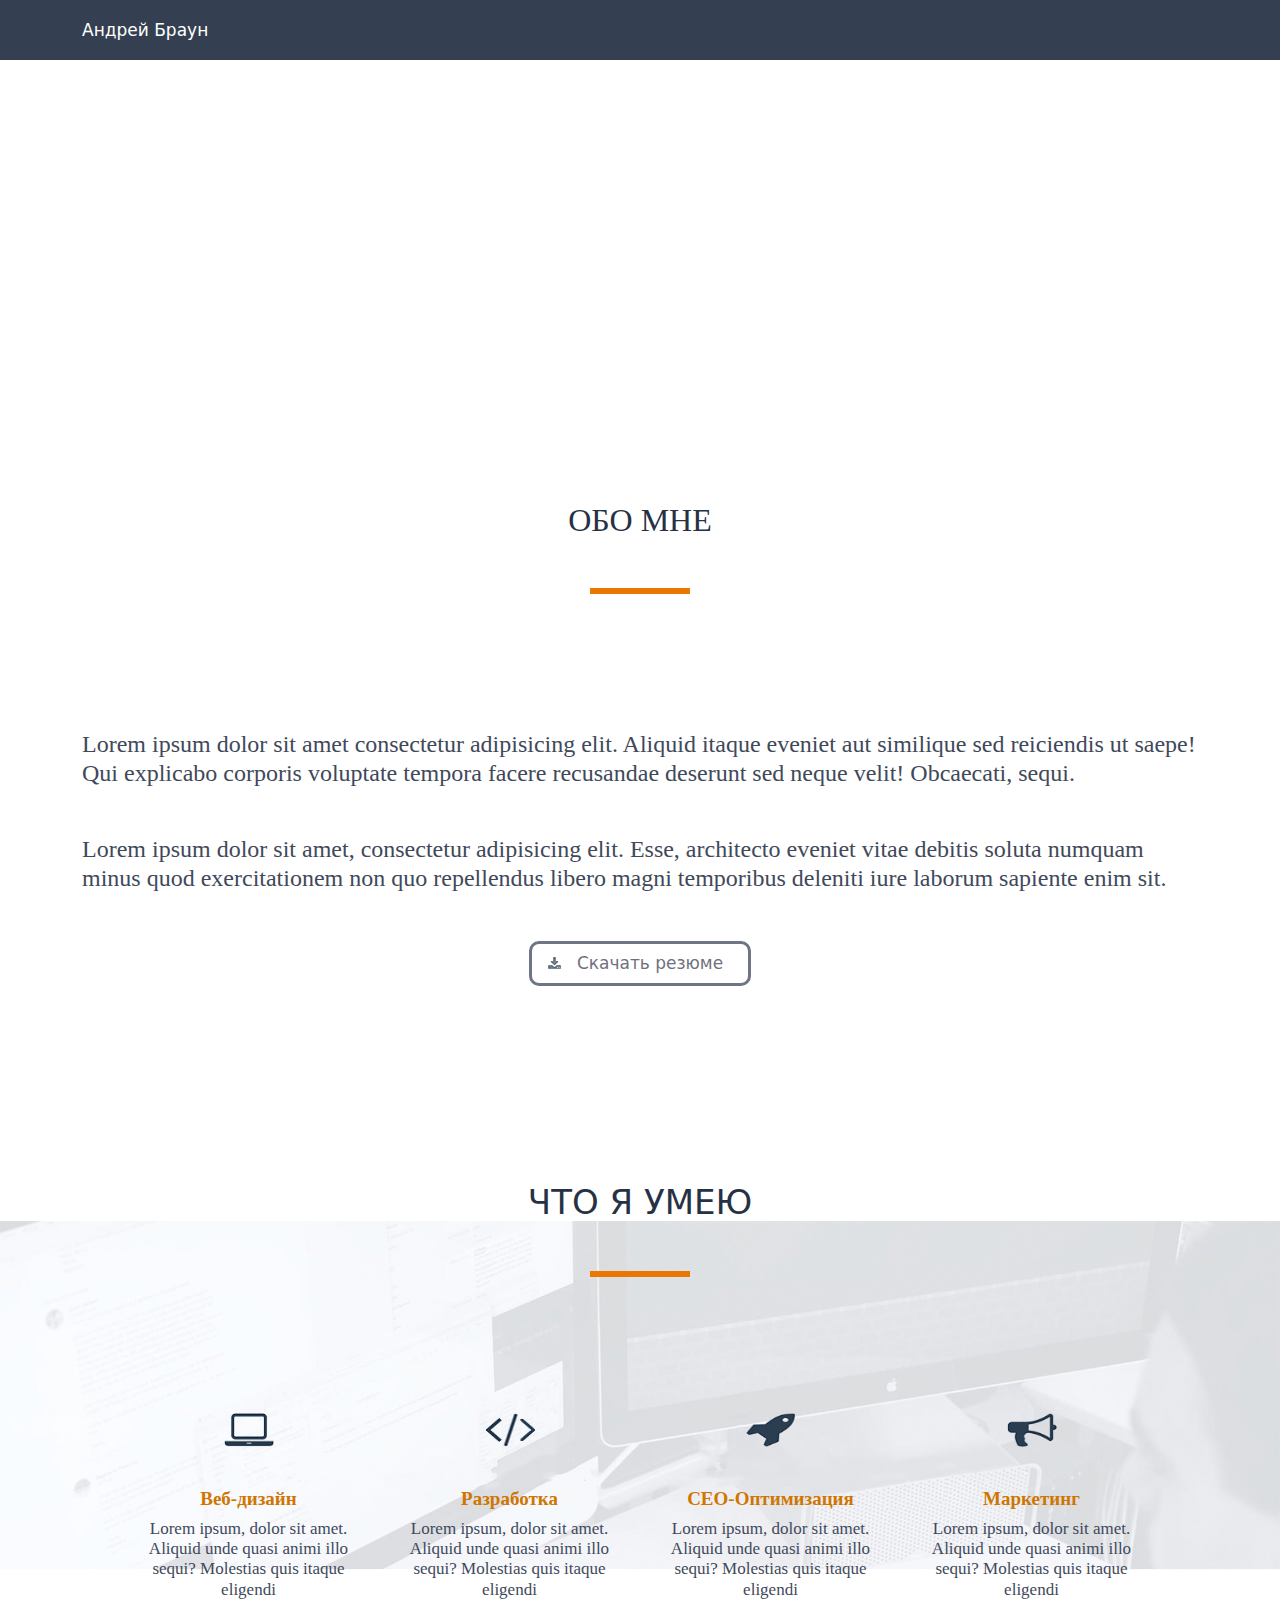
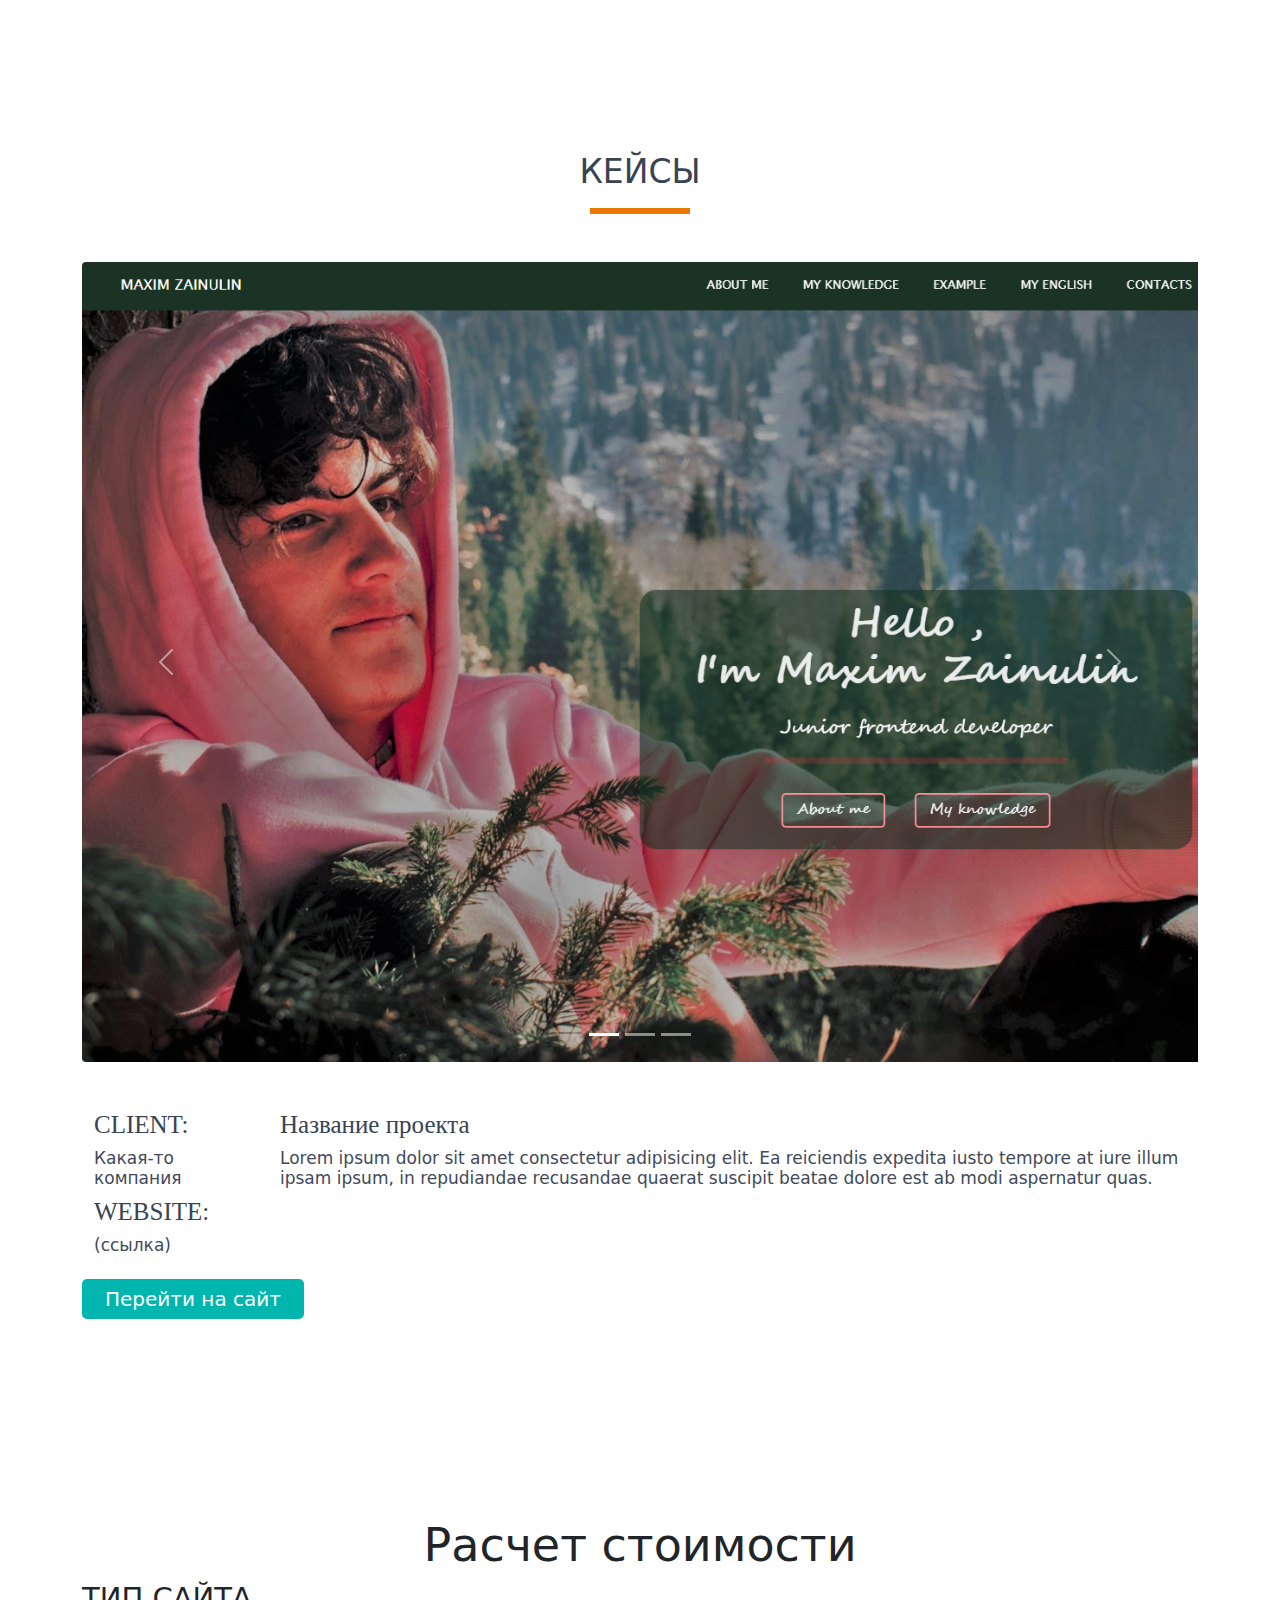
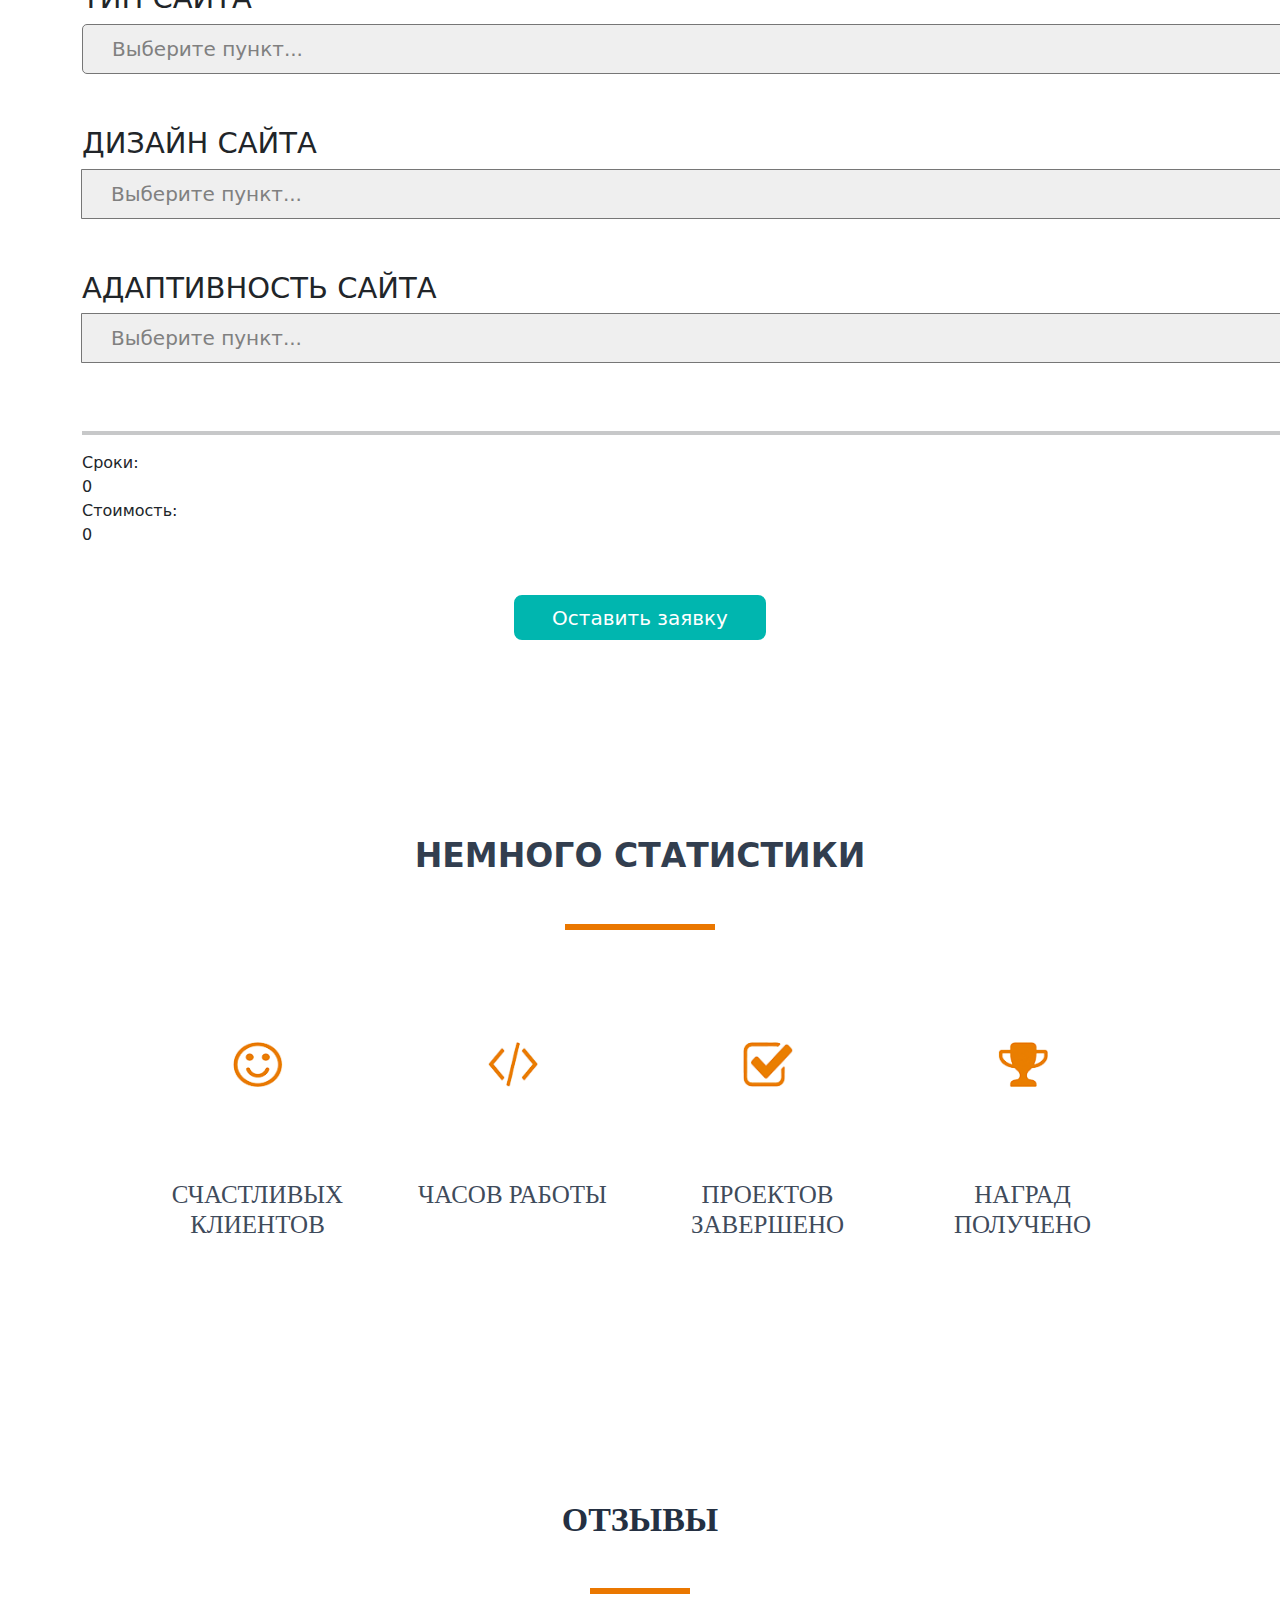
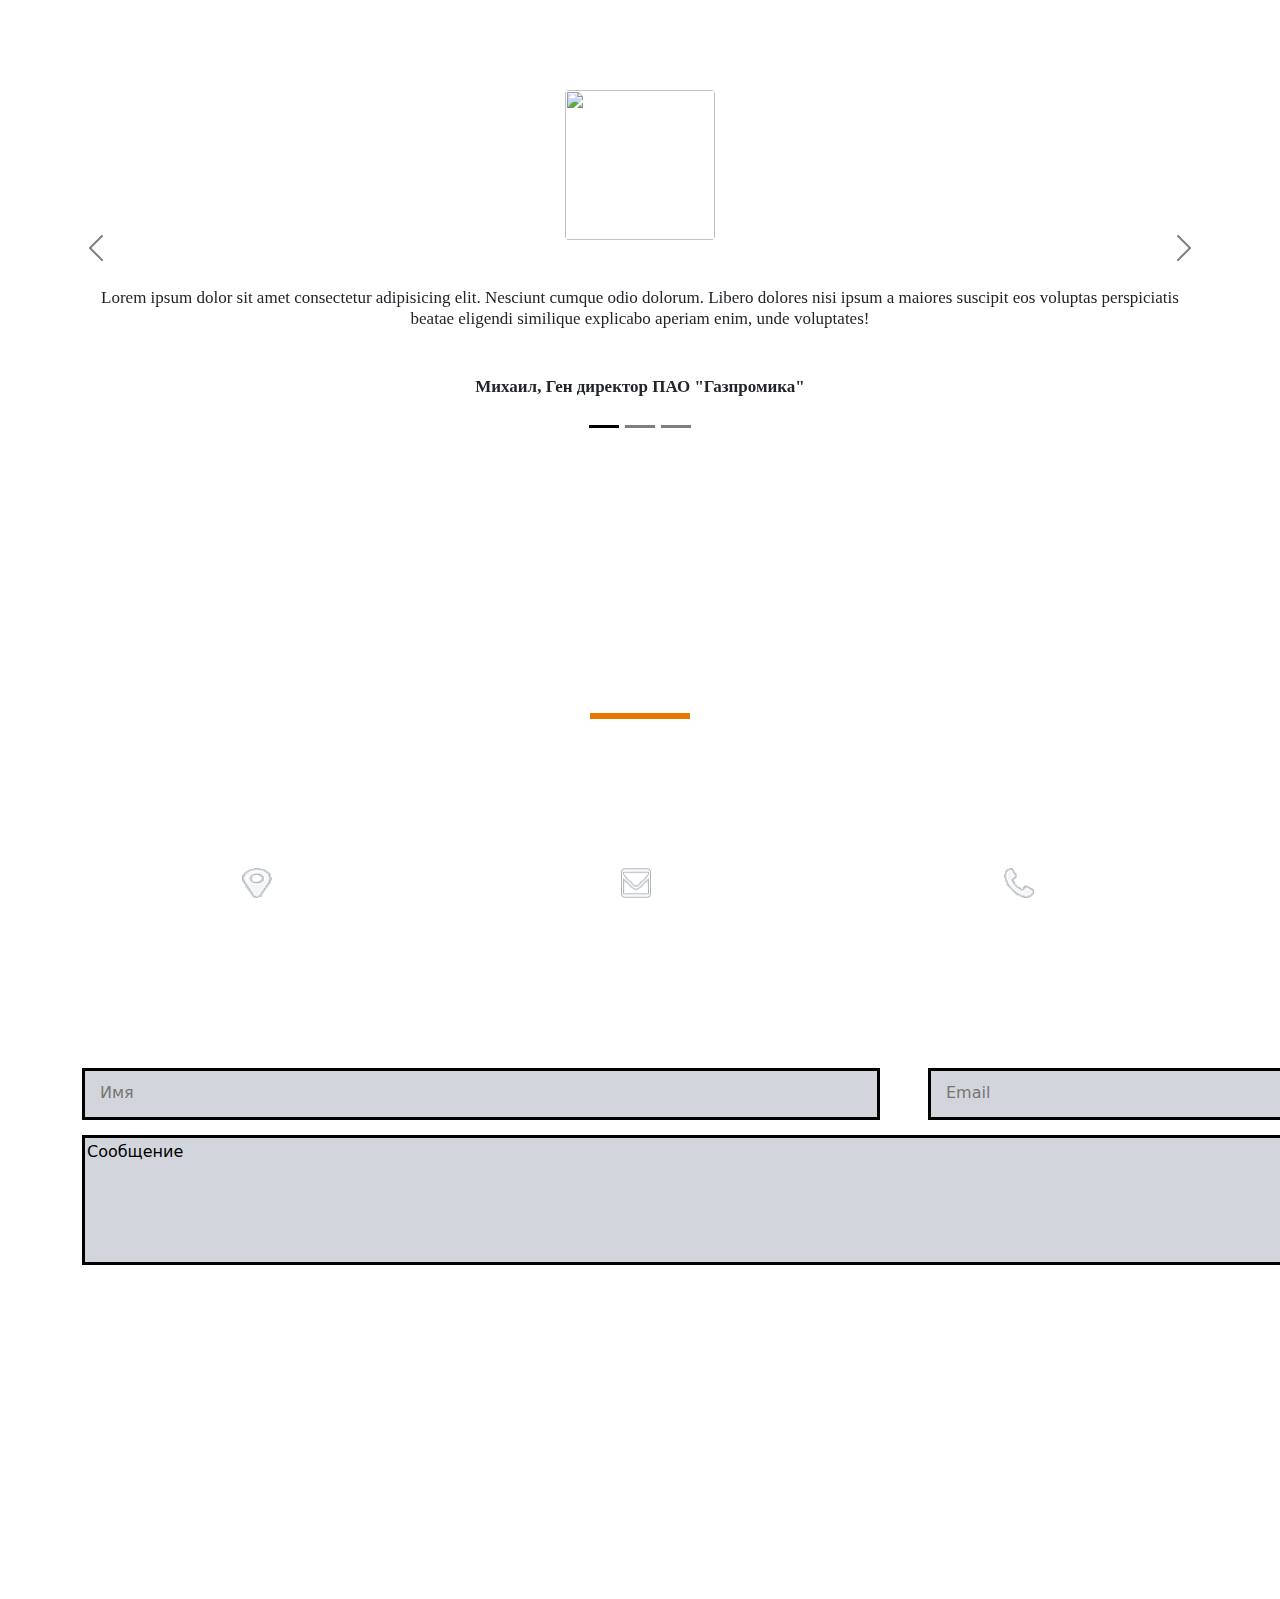
==== commit 6c5825fe: "Add files via upload" ====
--- a/index.html
+++ b/index.html
@@ -30,16 +30,16 @@
         <nav>
         <div class="container">
             <div class="row">
-                <div class="col-xxl-2 col-lg-3 col-7"><div class="logo"> Максим Зайнулин </div></div>
+                <div class="col-xxl-2 col-lg-3 col-7"><div class="logo"> Андрей Браун </div></div>
                 <div class="px-0 col-xxl-6 col-xl-7 col-lg-8 offset-xxl-4 offset-xl-2 offset-lg-1 d-none d-lg-block">        
                     <div class="menu">
                     <ul>
-                    <li><a href="#">Обо мне</a></li>
-                    <li><a href="#">Услуги</a></li>
-                    <li><a href="#">Кейсы</a></li>
-                    <li><a href="#">Прайс</a></li>
-                    <li><a href="#">Отзывы</a></li>
-                    <li><a href="#">Контакты</a></li>
+                    <li><a href="#aboutMeID">Обо мне</a></li>
+                    <li><a href="#myskillID">Услуги</a></li>
+                    <li><a href="#casesID">Кейсы</a></li>
+                    <li><a href="#calculatorID">Прайс</a></li>
+                    <li><a href="#reviewsID">Отзывы</a></li>
+                    <li><a href="#feedbackID">Контакты</a></li>
                     </ul>
                 </div></div>
                 <div class="col-5 d-flex d-lg-none flex-column justify-content-center align-items-end">
@@ -48,12 +48,12 @@
                           Меню
                         </a>
                         <ul class="dropdown-menu" aria-labelledby="dropdownMenuLink">
-                                <li><a class="dropdown-item" href="#">Обо мне</a></li>
-                                <li><a class="dropdown-item" href="#">Услуги</a></li>
-                                <li><a class="dropdown-item" href="#">Кейсы</a></li>
-                                <li><a class="dropdown-item" href="#">Прайс</a></li>
-                                <li><a class="dropdown-item" href="#">Отзывы</a></li>
-                                <li><a class="dropdown-item" href="#">Контакты</a></li>
+                            <li><a href="#aboutMeID">Обо мне</a></li>
+                            <li><a href="#myskillID">Услуги</a></li>
+                            <li><a href="#casesID">Кейсы</a></li>
+                            <li><a href="#calculatorID">Прайс</a></li>
+                            <li><a href="#reviewsID">Отзывы</a></li>
+                            <li><a href="#feedbackID">Контакты</a></li>
                         </ul>
                       </div>
                 </div>
@@ -67,15 +67,16 @@
     <section class="main">
         <div class="container h-100"><div class="row align-items-center h-100"><div class="col-lg-6 mt-5 pt-5">
             <div class="title_container mt-5">
-            <h1>Привет <br> Я Максим Зайнулин</h1>
+            <h1>Привет <br> Я Андрей Браун</h1>
             <h4>Фулл стек веб-разработчик</h4>
-            <input type="button" value="Обо мне"> 
-            <input type="button" value="Мои работы">
+            <div class="button-about-me mt-3"></div>
+            <a href="#aboutMeID">Обо мне</a>
+            <a href="#statisticsID">Мои работы</a>
             </div></div></div></div>
         
     </section>
     <div class="container">
-    <div class="info">
+    <div class="info" id="aboutMeID">
         <div class="aboutMe text-center mb-5">
         <h2>ОБО МНЕ</h2>
         </div>
@@ -89,7 +90,7 @@
     </div>
     
 
-    <div class="myskills pt-5">
+    <div class="myskills pt-5" id="myskillID">
         <div class="headerSkill text-center pt-5">
             <h2>ЧТО Я УМЕЮ</h2>
         </div>
@@ -98,37 +99,63 @@
         <div class="container pb-5">
         <div class="infoSkill row mt-5 px-5 mb-5">
         <div class="skill1 col mt-5 text-center">
-            <img src="img/notebook.png" class="rounded mx-auto d-block mb-4" alt="">
+            <img src="img/notebook.png" class="rounded mx-auto d-block" alt="">
             <h3>Веб-дизайн</h3>
-            <h4 class="mt-3">Lorem ipsum, dolor sit amet. Aliquid unde quasi animi illo sequi? Molestias quis itaque eligendi atque veniam a, ut commodi, accusamus illum qui, accusantium sint distinctio. Minus.</h4>
+            <h4>Lorem ipsum, dolor sit amet. Aliquid unde quasi animi illo sequi? Molestias quis itaque eligendi  </h4>
         </div>
         <div class="skill2 col mt-5 text-center">
-            <img src="img/symbol.png" class="rounded mx-auto d-block mb-4" alt="">
+            <img src="img/symbol.png" class="rounded mx-auto d-block" alt="">
             <h3>Разработка</h3>
-            <h4 class="mt-3">Lorem ipsum, dolor sit amet. Aliquid unde quasi animi illo sequi? Molestias quis itaque eligendi atque veniam a, ut commodi, accusamus illum qui, accusantium sint distinctio. Minus.</h4>
+            <h4>Lorem ipsum, dolor sit amet. Aliquid unde quasi animi illo sequi? Molestias quis itaque eligendi  </h4>
         </div>
         <div class="skill3 col mt-5 text-center">
-            <img src="img/rocket.png" class="rounded mx-auto d-block mb-4" alt="">
+            <img src="img/rocket.png" class="rounded mx-auto d-block" alt="">
             <h3>СЕО-Оптимизация</h3>
-            <h4 class="mt-3">Lorem ipsum, dolor sit amet. Aliquid unde quasi animi illo sequi? Molestias quis itaque eligendi atque veniam a, ut commodi, accusamus illum qui, accusantium sint distinctio. Minus.</h4>
+            <h4>Lorem ipsum, dolor sit amet. Aliquid unde quasi animi illo sequi? Molestias quis itaque eligendi  </h4>
         </div>
         <div class="skill4 col mt-5 text-center">
-            <img src="img/gramophone.png" class="rounded mx-auto d-block mb-4" alt="">
+            <img src="img/gramophone.png" class="rounded mx-auto d-block" alt="">
             <h3>Маркетинг</h3>
-            <h4 class="mt-3">Lorem ipsum, dolor sit amet. Aliquid unde quasi animi illo sequi? Molestias quis itaque eligendi atque veniam a, ut commodi, accusamus illum qui, accusantium sint distinctio. Minus.</h4>
-        </div>
-    </div>
-    </div>
-    </div>
-
-    <div class="container">
-    <div class="cases mt-5">
+            <h4>Lorem ipsum, dolor sit amet. Aliquid unde quasi animi illo sequi? Molestias quis itaque eligendi  </h4>
+        </div>
+    </div>
+    </div>
+    </div>
+
+    <div class="cases mt-5" id="casesID">
         <h2 class="text-center">КЕЙСЫ</h3>
-        <hr class="mx-auto mt-5 mb-5" width="100" size="8"/>
-
-        <h5 class="text-center">Lorem ipsum, dolor sit amet consectetur adipisicing elit. Pariatur tempora exercitationem saepe id accusantium !</h4>
-        <img src="img/site.png" class="rounded float-end mt-5" alt="">
-        <div class="clientsite row">
+        <hr class="mx-auto mb-5" width="100" size="8"/>
+        <div class="container">
+
+            <div id="carouselExampleIndicators" class="carousel slide" data-bs-ride="carousel">
+                <div class="carousel-indicators">
+                  <button type="button" data-bs-target="#carouselExampleIndicators" data-bs-slide-to="0" class="active" aria-current="true" aria-label="Slide 1"></button>
+                  <button type="button" data-bs-target="#carouselExampleIndicators" data-bs-slide-to="1" aria-label="Slide 2"></button>
+                  <button type="button" data-bs-target="#carouselExampleIndicators" data-bs-slide-to="2" aria-label="Slide 3"></button>
+                </div>
+                <div class="carousel-inner">
+                  <div class="carousel-item active">
+                    <img src="img/portfolio1.png" class="rounded mx-auto d-block" alt="" width="1200" style="object-fit: cover; height: 800px;">
+                </div>
+                  <div class="carousel-item">
+                    <img src="img/portfolio2.png" class="rounded mx-auto d-block" alt="" width="1200" style="object-fit: cover; height: 800px;">
+                </div>
+                  <div class="carousel-item">
+                    <img src="img/portfolio3.jpg" class="rounded mx-auto d-block " alt="" width="1200" style="object-fit: cover; height: 800px;">
+                      </div>
+                </div>
+                <button class="carousel-control-prev" type="button" data-bs-target="#carouselExampleIndicators" data-bs-slide="prev">
+                  <span class="carousel-control-prev-icon" aria-hidden="true"></span>
+                  <span class="visually-hidden">Предыдущий</span>
+                </button>
+                <button class="carousel-control-next" type="button" data-bs-target="#carouselExampleIndicators" data-bs-slide="next">
+                  <span class="carousel-control-next-icon" aria-hidden="true"></span>
+                  <span class="visually-hidden">Следующий</span>
+                </button>
+              </div>
+
+        
+        <div class="clientsite row mx-auto mt-5">
             <div class="col-2">
             <h4 class="">CLIENT:</h4>
             <h5>Какая-то компания</h5>
@@ -143,60 +170,176 @@
     <input class="mt-3" type="submit" value="Перейти на сайт" src="">
     </div>
     </div>
+</div>
+
 
     <div class="container">
-    <div class="cost">
+    <div class="cost" id="calculatorID">
         <h2 class="text-center mt-3">Расчет стоимости</h2>
 
         <h3>ТИП САЙТА</h3>
         <div class="input-group">
-        <select name="form-select" aria-label=".form-select-lg example" id="inputGroupSelect02">
+        <select name="type_site" aria-label=".form-select-lg example" id="typeSite">
             <option selected>Выберите пункт...</option>
-            <option value="1">One</option>
-            <option value="2">Two</option>
-            <option value="3">Three</option>
+            <option value="500">Портал</option>
+            <option value="300" >Визитка</option>
+            <option value="250" >Каталог</option>
+            <option value="1000">Магазин</option>
+            <option value="100">Другое</option>
            </select>
         </div>
 
-           <h3>ДИЗАЙН</h3>
-        <select name="design_site" id="list">
+        <div class="input-group">
+           <h3>ДИЗАЙН САЙТА</h3>
+        <select name="design_site" id="designSite">
             <option selected>Выберите пункт...</option>
-            <option value="1">One</option>
-            <option value="2">Two</option>
-            <option value="3">Three</option>
+            <option value="100">Минимализм</option>
+            <option value="200">Стандарт</option>
+            <option value="300">Средний</option>
+            <option value="500">Балдежный</option>
            </select>
-
-           <h3>АДАПТИВНОCТЬ</h3>
-        <select name="adaptive_site" id="list">
+        </div>
+
+        <div class="input-group">
+           <h3>АДАПТИВНОCТЬ САЙТА</h3>
+        <select name="adaptive_site" id="adaptiveSite">
             <option selected>Выберите пункт...</option>
-            <option value="1">One</option>
-            <option value="2">Two</option>
-            <option value="3">Three</option>           
+            <option value="1000">Да</option>
+            <option value="0">Нет</option>
         </select>
-
+    </div>
+    
         <hr class="mt-3 mb-3" width="1200" size="6"/>
 
-           <div class="deadline">Сроки <span class=""> 0 </span></div>
-           <div class="price">Стоимость <span class=""> 0 </span></div>
-
-           <input class="d-block mx-auto mt-5" type="submit" value="Оставить заявку" src="">
-        </div>
-    </div>
-
-    <!--
-    <div class="statistics">
+           <div id="deadline">Сроки: <div id="deadline"> 0 </div></div>
+           <div>Стоимость: <div id="price"> 0 </div></div>
+
+           <button type="button" class="d-block mx-auto mt-5 mb-5" onclick="calculatePrice()">Оставить заявку</button>
+        </div>
+    </div>
+
+
+    <div class="statistics" id="statisticsID">
+<div class="container">
+    <div class="statistics-header mx-auto text-center pt-5">
         <h1>Немного статистики</h1>
-        <h2>120</h2>
+    </div>
+    <hr class="mx-auto mt-5" width="150" size="8"/>
+    <div class="statistics-title row mx-auto pt-5 px-5 pb-5">
+        <div class="statistics-text col mt-5 text-center px-3">
+            <img src="./img/smile.png" class="rounded mx-auto d-block mb-4" alt="">
+        <h2 class="statistics_number">120</h2>
         <h3>счастливых клиентов</h3>
-        <h2>4,600</h2>
+    </div>
+    <div class="statistics-text col mt-5 text-center px-3">
+        <img src="./img/brace.png" class="rounded mx-auto d-block mb-4" alt="">
+        <h2 class="statistics_number">4.600</h2>
         <h3>часов работы</h3>
-        <h2>340</h2>
+        </div>
+        <div class="statistics-text col mt-5 text-center px-3">
+            <img src="./img/check.png" class="rounded mx-auto d-block mb-4" alt="">
+        <h2 class="statistics_number">340</h2>
         <h3>проектов завершено</h3>
-        <h2>23</h2>
+    </div>
+    <div class="statistics-text col mt-5 text-center px-3">
+        <img src="./img/trophy.png" class="rounded mx-auto d-block mb-4" alt="">
+        <h2 class="statistics_number">23</h2>
         <h3>наград получено</h3>
-    </div>
-    -->
-
+        </div>
+    </div>
+    </div>
+</div>
+
+
+
+
+
+<div class="reviews text-center" id="reviewsID">
+    <h2>Отзывы</h2>
+    <hr class="mx-auto mt-5 mb-5" width="100" size="8"/>
+<div id="carouselExampleDark" class="carousel carousel-dark slide pt-5 pb-5" data-bs-ride="carousel">
+    <div class="carousel-indicators">
+      <button type="button" data-bs-target="#carouselExampleDark" data-bs-slide-to="0" class="active" aria-current="true" aria-label="Slide 1"></button>
+      <button type="button" data-bs-target="#carouselExampleDark" data-bs-slide-to="1" aria-label="Slide 2"></button>
+      <button type="button" data-bs-target="#carouselExampleDark" data-bs-slide-to="2" aria-label="Slide 3"></button>
+    </div>
+    <div class="carousel-inner">
+      <div class="carousel-item active">
+        <div class="container">
+            <img src="img/manager.png" class="rounded mx-auto d-block" alt="" width="150" height="150">
+            <h3 class="mb-5 mt-5">Lorem ipsum dolor sit amet consectetur adipisicing elit. Nesciunt cumque odio dolorum. Libero dolores nisi ipsum a maiores suscipit eos voluptas perspiciatis beatae eligendi similique explicabo aperiam enim, unde voluptates!</h3>
+           <h5>Михаил, Ген директор ПАО "Газпромика"</h5>
+        </div>
+    </div>
+      <div class="carousel-item">
+        <div class="container">
+            <img src="img/durov.jpeg" class="rounded mx-auto d-block" alt="" width="150" height="150">
+            <h3 class="mb-5 mt-5">Lorem ipsum dolor sit amet consectetur adipisicing elit. Nesciunt cumque odio dolorum. Libero dolores nisi ipsum a maiores suscipit eos voluptas perspiciatis beatae eligendi similique explicabo aperiam enim, unde voluptates!</h3>
+           <h5>Дуров, Основатель "Telegram"</h5>
+        </div>      </div>
+      <div class="carousel-item">
+        <div class="container">
+            <img src="img/elon_mask.jpg" class="rounded mx-auto d-block" alt="" width="150" height="150">
+            <h3 class="mb-5 mt-5">Lorem ipsum dolor sit amet consectetur adipisicing elit. Nesciunt cumque odio dolorum. Libero dolores nisi ipsum a maiores suscipit eos voluptas perspiciatis beatae eligendi similique explicabo aperiam enim, unde voluptates!</h3>
+           <h5>Илон Маск, Основатель "SpaceX"</h5>
+        </div>
+          </div>
+    </div>
+    <button class="carousel-control-prev" type="button" data-bs-target="#carouselExampleDark" data-bs-slide="prev">
+      <span class="carousel-control-prev-icon" aria-hidden="true"></span>
+      <span class="visually-hidden">Предыдущий</span>
+    </button>
+    <button class="carousel-control-next" type="button" data-bs-target="#carouselExampleDark" data-bs-slide="next">
+      <span class="carousel-control-next-icon" aria-hidden="true"></span>
+      <span class="visually-hidden">Следующий</span>
+    </button>
+  </div>
+</div>
+
+
+<div class="feedback text-center h-100" id="feedbackID">
+    <h1>МОИ КОНТАКТЫ</h1>
+    <hr class="mx-auto mt-4 mb-5" width="100" size="8"/>
+        <div class="container">
+                <h4>Lorem ipsum dolor sit, amet consectetur adipisicing elit. Sapiente assumenda id eius error exercitationem!</h4>
+            <div class="feedback-position row pt-4">
+                <div class="feedback-info col pt-5">
+                    <img src="img/gps.png" class="rounded mx-auto mb-4" alt="" >
+                    <h3>Санкт-Петербург <br> Невский проспект 11</h3>
+                 </div>
+            <div class="feedback-info col mt-5 text-center px-3">
+                <img src="img/convert.png" class="rounded mx-auto mb-4" alt="">
+                <h3>info@companyname.com</h3>
+            </div>
+            <div class="feedback-info col mt-5 text-center px-3">
+                <img src="img/phone.png" class="rounded mx-auto mb-4" alt="">
+                <h3>+7 999 999-99-99</h3>
+            </div>
+        </div>
+<div class="feedback-message">
+    <h3 class="pb-4 pt-3 text-center">Оставьте мне сообщение</h3>
+    <div class="feedback-input-position d-flex">
+    <span class="messagename"><input type="text" name="name" size="91" value="" placeholder="Имя"> </span>
+        <span class="email px-5"> <input type="email" name="Email" size="90" value="" placeholder="Email"> </span>
+    </div>
+        <textarea name="message" id="" cols="200" rows="5">Сообщение</textarea> <br>
+        <div class="messagesubmit mt-5 mb-5"><input type="submit" value="Отправить"></div>
+    </div>
+
+</div>
+</div>
+
+
+
+
+
+
+
+
+    <script src="https://ajax.googleapis.com/ajax/libs/jquery/2.2.4/jquery.min.js"></script>
+    <script src="js/jquery-3.6.0.min.js"></script>
+    <script src="./js/jquery.spincrement.min.js"></script>
     <script src="js/bootstrap.bundle.min.js"></script>
+    <script src="js/myScript.js"></script>
 </body>
-</html>
+</html>--- a/css/style.css
+++ b/css/style.css
@@ -7,6 +7,9 @@
     background: #344051;
     position: fixed;
     z-index: 10;
+}
+:target{
+    scroll-margin-top: 60px;
 }
 .logo{
     color: #fff;
@@ -56,24 +59,20 @@
     font-size: 22px;
     color: #79818d;
 }
-.title_container input{
+.title_container a{
     height: 40px;
     text-align: center;
     border: 2px solid #6d7682;
+    text-decoration: none;
     background: none;
     border-radius: 5px;
     color: #6d7682;
-    font-size: 13px;
-    padding: 0px 16px;
-    margin: 58px 14px 0px 14px;
-}
-.info{
+    font-size: 15px;
+    padding: 4px 18px 4px 18px;
 }
 .info h2{
     color: #263244;
     font-family: "Franklin Gothic";
-}
-.info img{
 }
 .info h4{
     color: #3f495a;
@@ -103,7 +102,10 @@
     background: url(../img/bgskills.png) no-repeat center;
     background-size: 100%;
 }
-.infoSkill{
+.infoSkill img{
+    padding-bottom: 41px;
+    width: 50px;
+    height: 75px;
 }
 .myskills hr{
     color: #ea7700;
@@ -219,7 +221,7 @@
 .price {
     font-size: 21px;
 }
-.cost input{
+.cost button{
     height: 45px;
     border: 3px solid #00b6af;
     background: #00b6af;
@@ -230,88 +232,116 @@
     padding-right: 35px;
     margin-bottom: 39px;
 }
-.statistics {
-    background: url(../img/statistics.png) no-repeat;
+.statistics{
+    background: url(../img/bgstat.png) no-repeat center;
     background-attachment: fixed;
     background-position: center;
     background-repeat: no-repeat;
     background-size: cover;
-}
-.statistics h1{
+    background-size: 150%;
+    padding-top: 100px;
+    padding-bottom: 100px;
+}
+.statistics hr{
+    color: #ea7700;
+    opacity: 100%;
+}
+.statistics-title img{
+    width: 50px;
+    height: 45px;
+}
+.statistics-header h1{
     font-size: 33px;
     color: #323e4f;
-}
-.statistics1 h2{
+    text-transform: uppercase;
+    font-weight: bold;
+}
+.statistics-title h2{
     font-size: 38px;
     color: #323e4f;
     font-family: "Impact";
-}
-.statistics1 h3{
+    padding-bottom: 15px;
+    opacity: 0;
+}
+.statistics-title h3{
     color: #3f4b5b;
     font-size: 25px;
-    font-weight: bold;
+    text-transform: uppercase;
     font-family: "Impact";
 }
-.comment h2{
-    padding-top: 107px;
-    padding-bottom: 97px;
+.reviews {
+    padding-top: 104px;
+    padding-bottom: 91px;
+}
+.reviews h2{
     font-size: 34px;
     color: #243042;
     text-align: center;
     font-family: "Franklin Gothic";
-}
-.comment h3{
-    font-size: 17px;
-    font-family: "Calibri";
-    text-align: center;
-}
-.comment h5{
-    font-size: 17px;
-    font-weight: bold;
-    font-family: "Calibri";
-    text-align: center;
-    padding-top: 40px;
-}
-.comment img{
-    padding: 0px 914px 40px 880px;
+    font-weight: bold;
+    text-transform: uppercase;
+}
+.reviews hr{
+    color: #ea7700;
+    opacity: 100%;
+}
+.reviews h3{
+    font-size: 17px;
+    font-family: "Calibri";
+}
+.reviews h5{
+    font-size: 17px;
+    font-weight: bold;
+    font-family: "Calibri";
 }
 .feedback {
     background: url(../img/contac.png) center/cover no-repeat;
+    padding-top: 104px;
+    padding-bottom: 168px;
 }
 .feedback h1{
-    padding-top: 105px;
-    padding-bottom: 70px;
-    text-align: center;
     font-size: 34px;
     color: #fff;
 }
 .feedback h4{
     font-size: 17px;
     color: #fff;
-    padding-bottom: 156px;
-    text-align: center;
 }
 .feedback h3{
-    text-align: center;
-    padding-bottom: 56px;
     color: #fff;
     font-size: 21px;
 }
 .feedback input {
-    margin: 0px 593px 14px 28px;
     border: 3px solid black;
     background: #d2d6dc;
-    padding: 10px 200px 12px 13px;
+}
+.feedback hr{
+    color: #ea7700;
+    opacity: 100%;
+}
+.feedback img{
+    width: 30px;
+    height: 30px;
+}
+.feedback-message h3{
+    text-transform: uppercase;
+    font-weight: bold;
+    margin-top: 15px;
 }
 .messagename input {
-    margin: 0px 29px 14px 297px;
-    padding: 10px 200px 12px 13px;
+    padding-left: 15px;
+    padding-top: 10px;
+    padding-bottom: 12px;
+}
+.email input {
+    padding-left: 15px;
+    padding-top: 10px;
+    padding-bottom: 12px;
 }
 .feedback textarea {
-    margin: 0px 593px 14px 297px;
     border: 3px solid black;
     background: #d2d6dc;
-    padding: 10px 670px 90px 13px;
+    margin-top: 15px;
 }
 .messagesubmit input{
     border: 3px solid #fff;
@@ -319,7 +349,6 @@
     border-radius: 5px;
     color: #fff;
     font-size: 17px;
-    margin: 64px 896px 168px 896px;
     padding: 18px 18px 13px 18px;
 }
 .menu li a{
@@ -338,14 +367,14 @@
 .menu li a:active{
     transform: scale(1.1);
 }
-.title_container input{
+.title_container a{
     transition: all 0.2s;
 }
-.title_container input:hover{
-    background: #344051;
-    color: white;
-}
-.title_container input:active{
+.title_container a:hover{
+    background: #344051;
+    color: white;
+}
+.title_container a:active{
     transform: scale(1.1);
 }
 @keyframes comming{
@@ -423,10 +452,6 @@
 .comment img:hover{
     transform: scale(1.5,1.5);
 }
-.statistics1{
-    display: flex; 
-    justify-content: space-between;
-}
 .infostat1{
     padding: 204px 156px 101px 219px;
 }
@@ -446,12 +471,12 @@
     color: white;
 }
 @media (max-width:991px){
-    .title__container, .title__container h4, .title__container input{
+    .title__container, .title__container h4, .title__container a{
         color: white;
         position: relative;
         z-index: 3;
     }
-    .title__container input{
+    .title__container a{
         border: 2px solid #6d7682;
     }
 .main{
@@ -468,4 +493,4 @@
     background: rgba(0,0,0,0.4);
     z-index: 1;
 }
-}+}
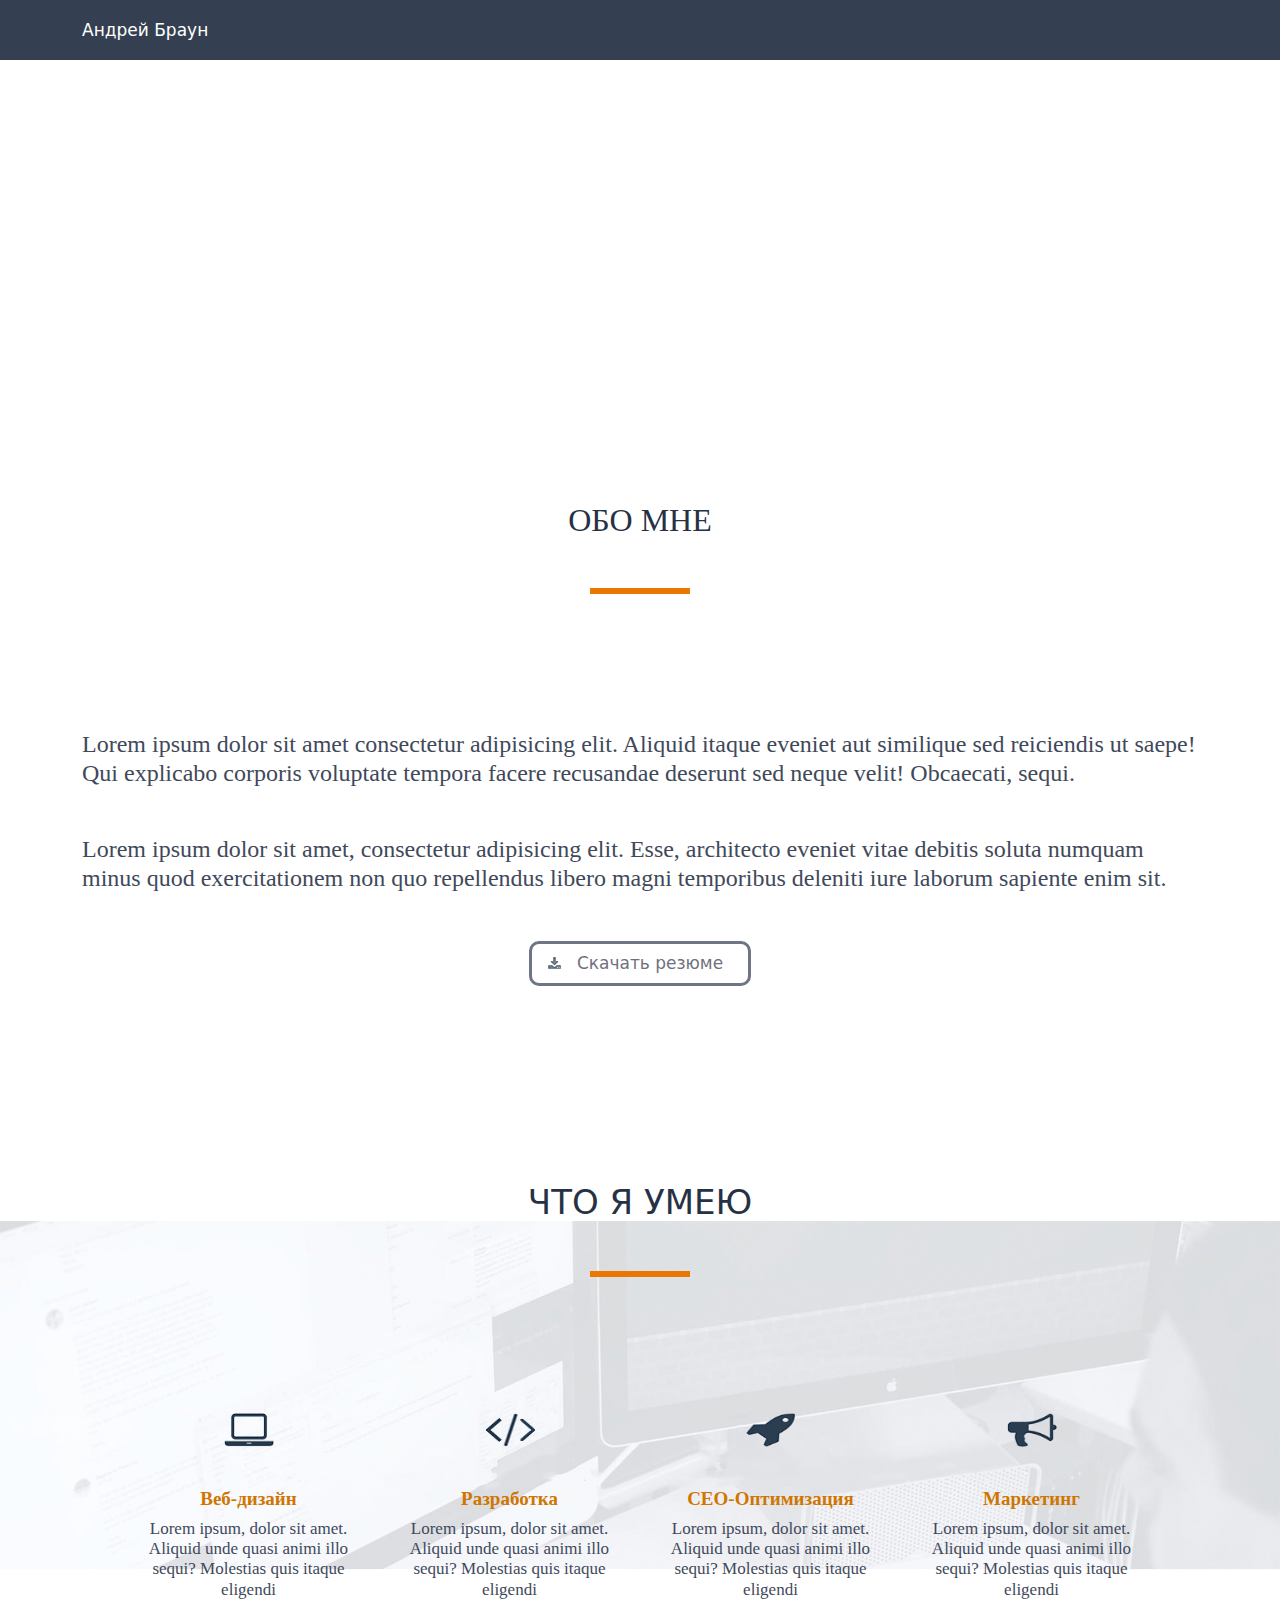
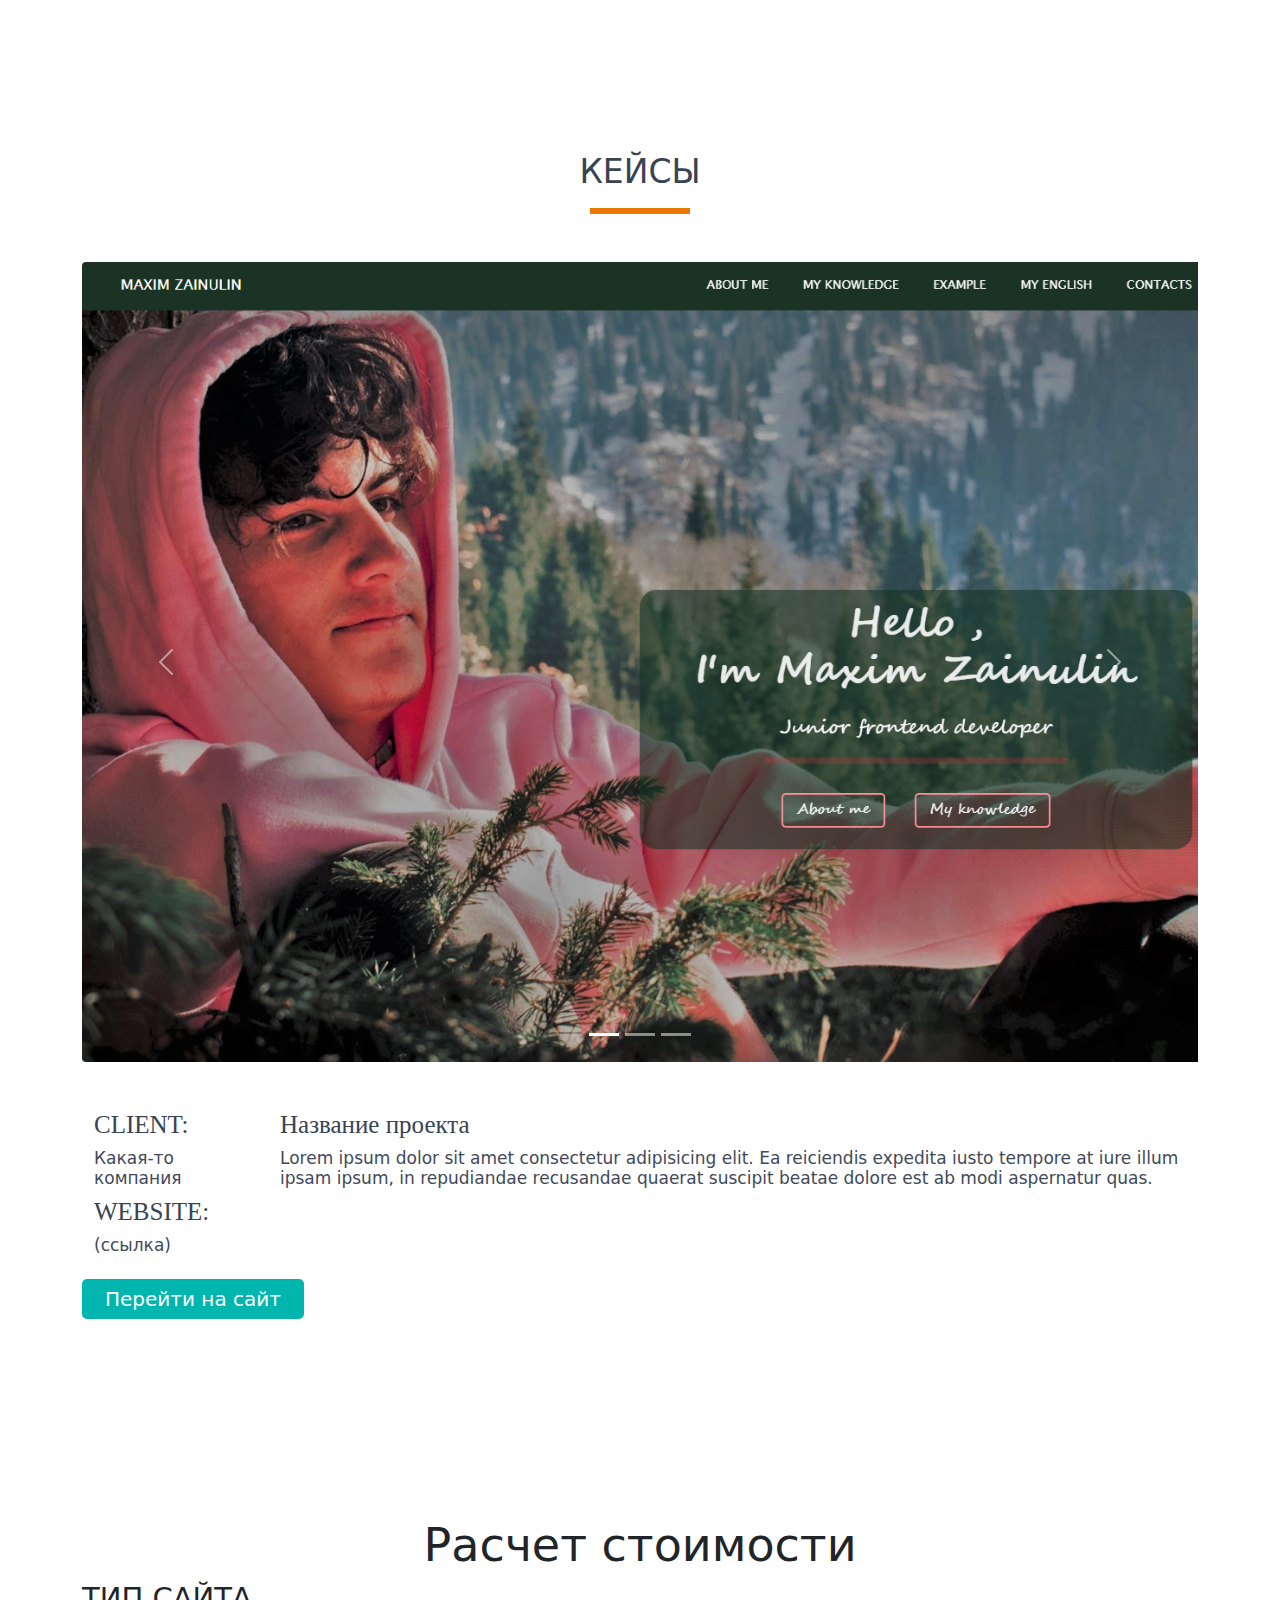
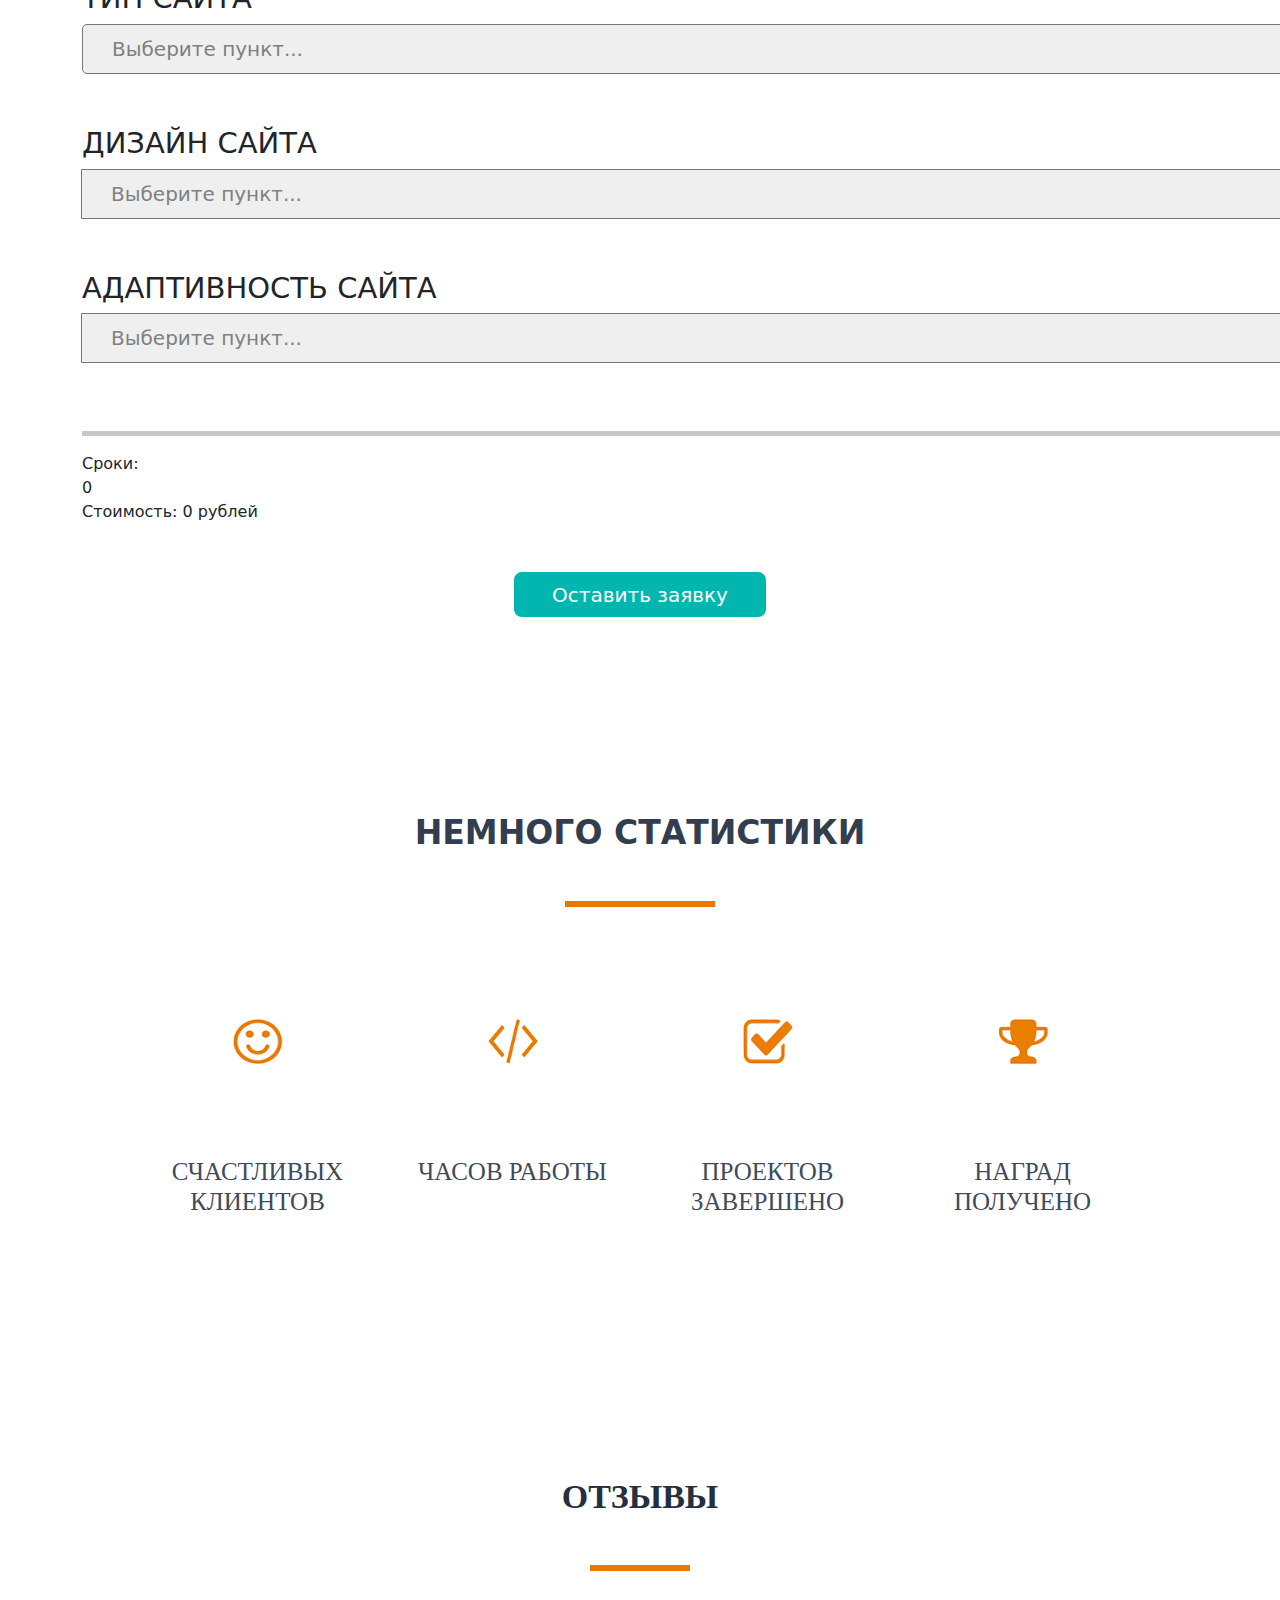
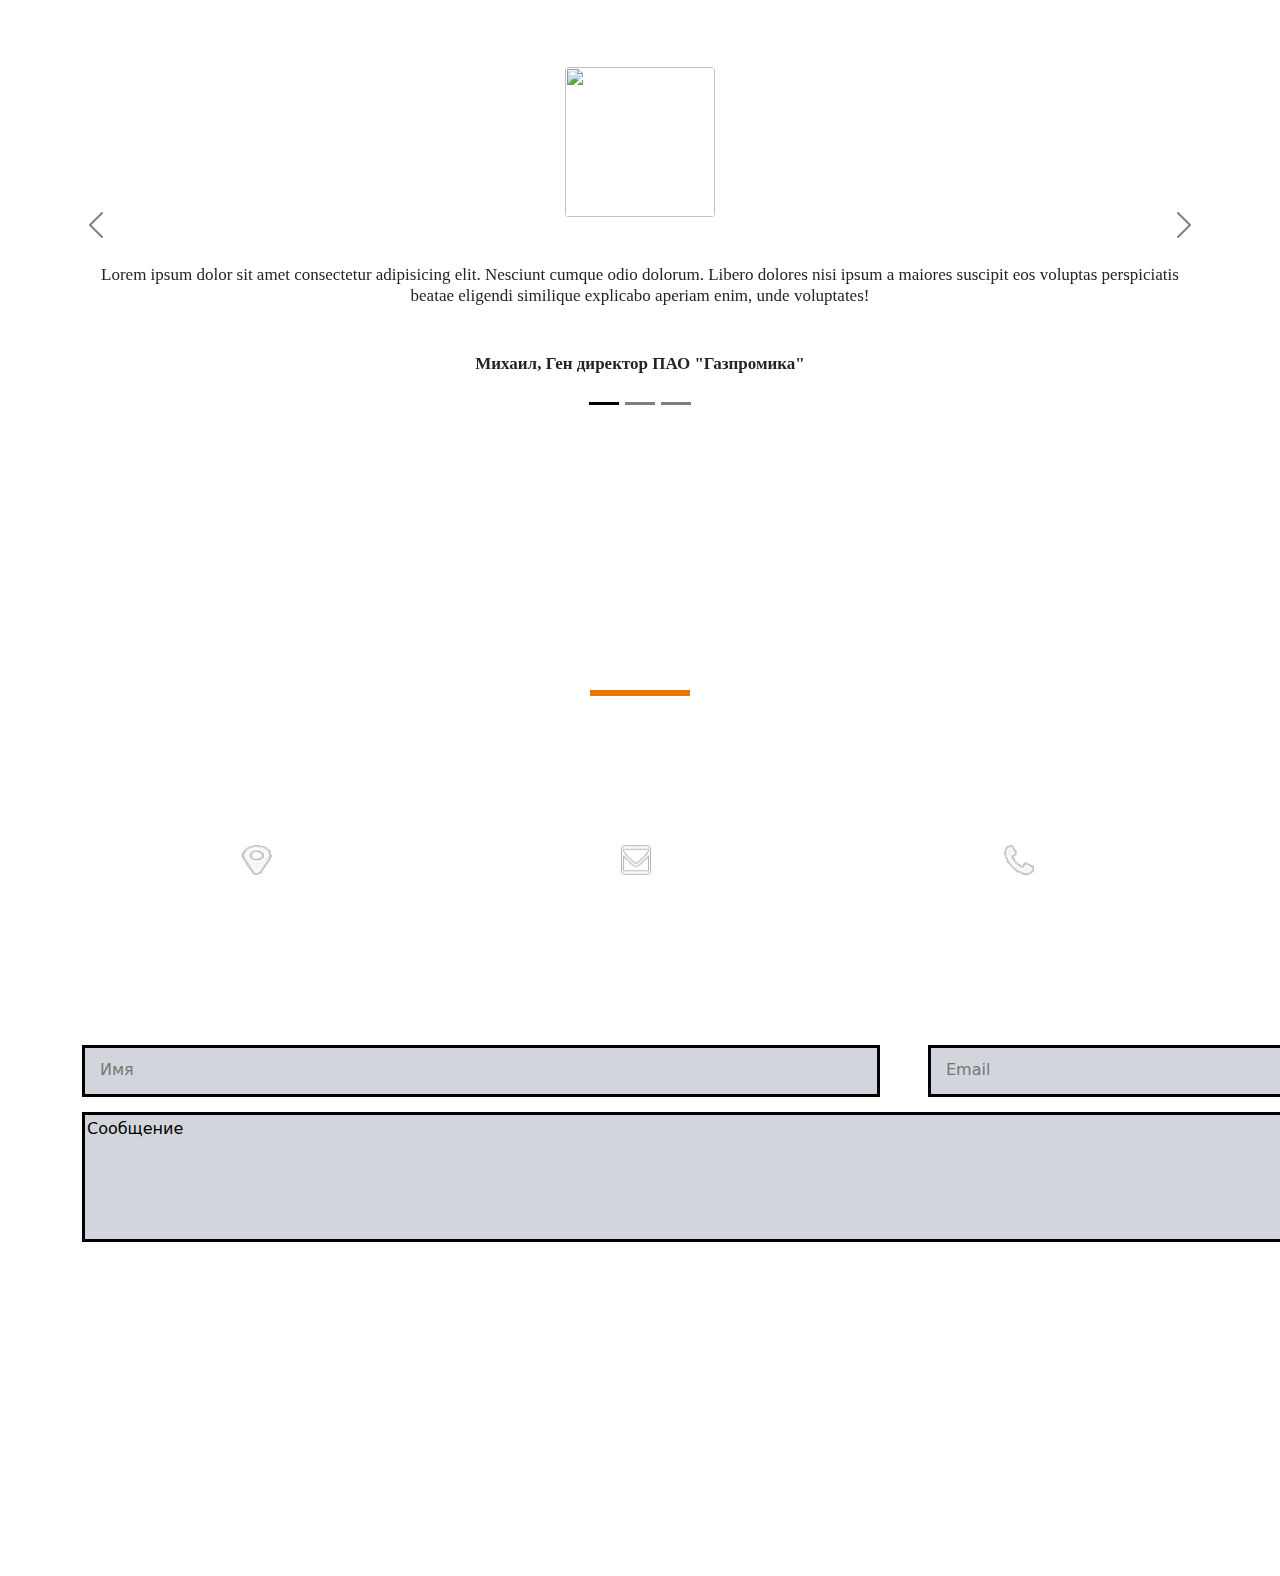
==== commit 03d30631: "Add files via upload" ====
--- a/index.html
+++ b/index.html
@@ -179,8 +179,8 @@
 
         <h3>ТИП САЙТА</h3>
         <div class="input-group">
-        <select name="type_site" aria-label=".form-select-lg example" id="typeSite">
-            <option selected>Выберите пункт...</option>
+        <select name="type_site" id="typeSite">
+            <option value="0" selected>Выберите пункт...</option>
             <option value="500">Портал</option>
             <option value="300" >Визитка</option>
             <option value="250" >Каталог</option>
@@ -192,8 +192,8 @@
         <div class="input-group">
            <h3>ДИЗАЙН САЙТА</h3>
         <select name="design_site" id="designSite">
-            <option selected>Выберите пункт...</option>
-            <option value="100">Минимализм</option>
+            <option value="0" selected>Выберите пункт...</option>
+            <option value="100" >Минимализм</option>
             <option value="200">Стандарт</option>
             <option value="300">Средний</option>
             <option value="500">Балдежный</option>
@@ -202,17 +202,18 @@
 
         <div class="input-group">
            <h3>АДАПТИВНОCТЬ САЙТА</h3>
-        <select name="adaptive_site" id="adaptiveSite">
-            <option selected>Выберите пункт...</option>
+        <select name="adaptive_site" id="adaptiveSite" >
+            <option value="0" selected>Выберите пункт...</option>
             <option value="1000">Да</option>
             <option value="0">Нет</option>
         </select>
     </div>
     
-        <hr class="mt-3 mb-3" width="1200" size="6"/>
-
-           <div id="deadline">Сроки: <div id="deadline"> 0 </div></div>
-           <div>Стоимость: <div id="price"> 0 </div></div>
+        <hr class="mt-3 mb-3" width="1200" size="7"/>
+
+           <div>Сроки: <div id="deadline"> 0 </div></div>
+
+           <div class="calculator-cost"><span>Стоимость: </span><span id="price"> 0 </span> <span>рублей</span></div>
 
            <button type="button" class="d-block mx-auto mt-5 mb-5" onclick="calculatePrice()">Оставить заявку</button>
         </div>
@@ -334,7 +335,12 @@
 
 
 
-
+    <div id="modal-content">
+    <h2>Вы уже нас покидаете?</h2>
+    <img src="img/cuteSmile.jpg" alt="" width="150">
+    <h4>Останьтесь с нами :)</h4>
+    <a id="modal-close" href="#close">Закрыть</a>
+    </div>
 
     <script src="https://ajax.googleapis.com/ajax/libs/jquery/2.2.4/jquery.min.js"></script>
     <script src="js/jquery-3.6.0.min.js"></script>
--- a/css/style.css
+++ b/css/style.css
@@ -494,3 +494,55 @@
     z-index: 1;
 }
 }
+
+#modal-content {
+    display: none;
+    position: fixed;
+    background: #FFF;
+    top: 50%;
+    left: 50%;
+    transform: translateX(-50%) translateY(-50%);
+    max-width: 700px;
+    width: 100%;
+    text-align: center;
+    padding: 10px 20px; 
+    border: 4px solid #344051;
+    box-shadow: 0 4px 12px rgba(0,0,0,0.2), 0 16px 20px rgba(0,0,0,0.2);
+}
+#modal-content h2{
+    text-transform: uppercase; 
+}
+#modal-close {
+    display: inline-block;
+    margin: 10px 6px 4px 6px;
+    text-decoration: none;
+    position: relative;
+    font-size: 16px;
+    padding: 8px 16px;
+    color: #FFF;
+    font-weight: bold;
+    text-transform: uppercase; 
+    background: #344051;
+}
+#modal-close:hover {
+    color: #ea7700;
+}
+#modal-close:after,
+#modal-close:before {
+    position: absolute;
+    height: 2px;
+    left: 50%;
+    background: #ea7700;
+    bottom: -6px;
+    content: "";
+    transition: all 280ms ease-in-out;
+    width: 0;
+}
+#modal-close:before {
+    top: -6px;
+}
+#modal-close:hover:after,
+#modal-close:hover:before {
+    width: 100%;
+    left: 0;
+}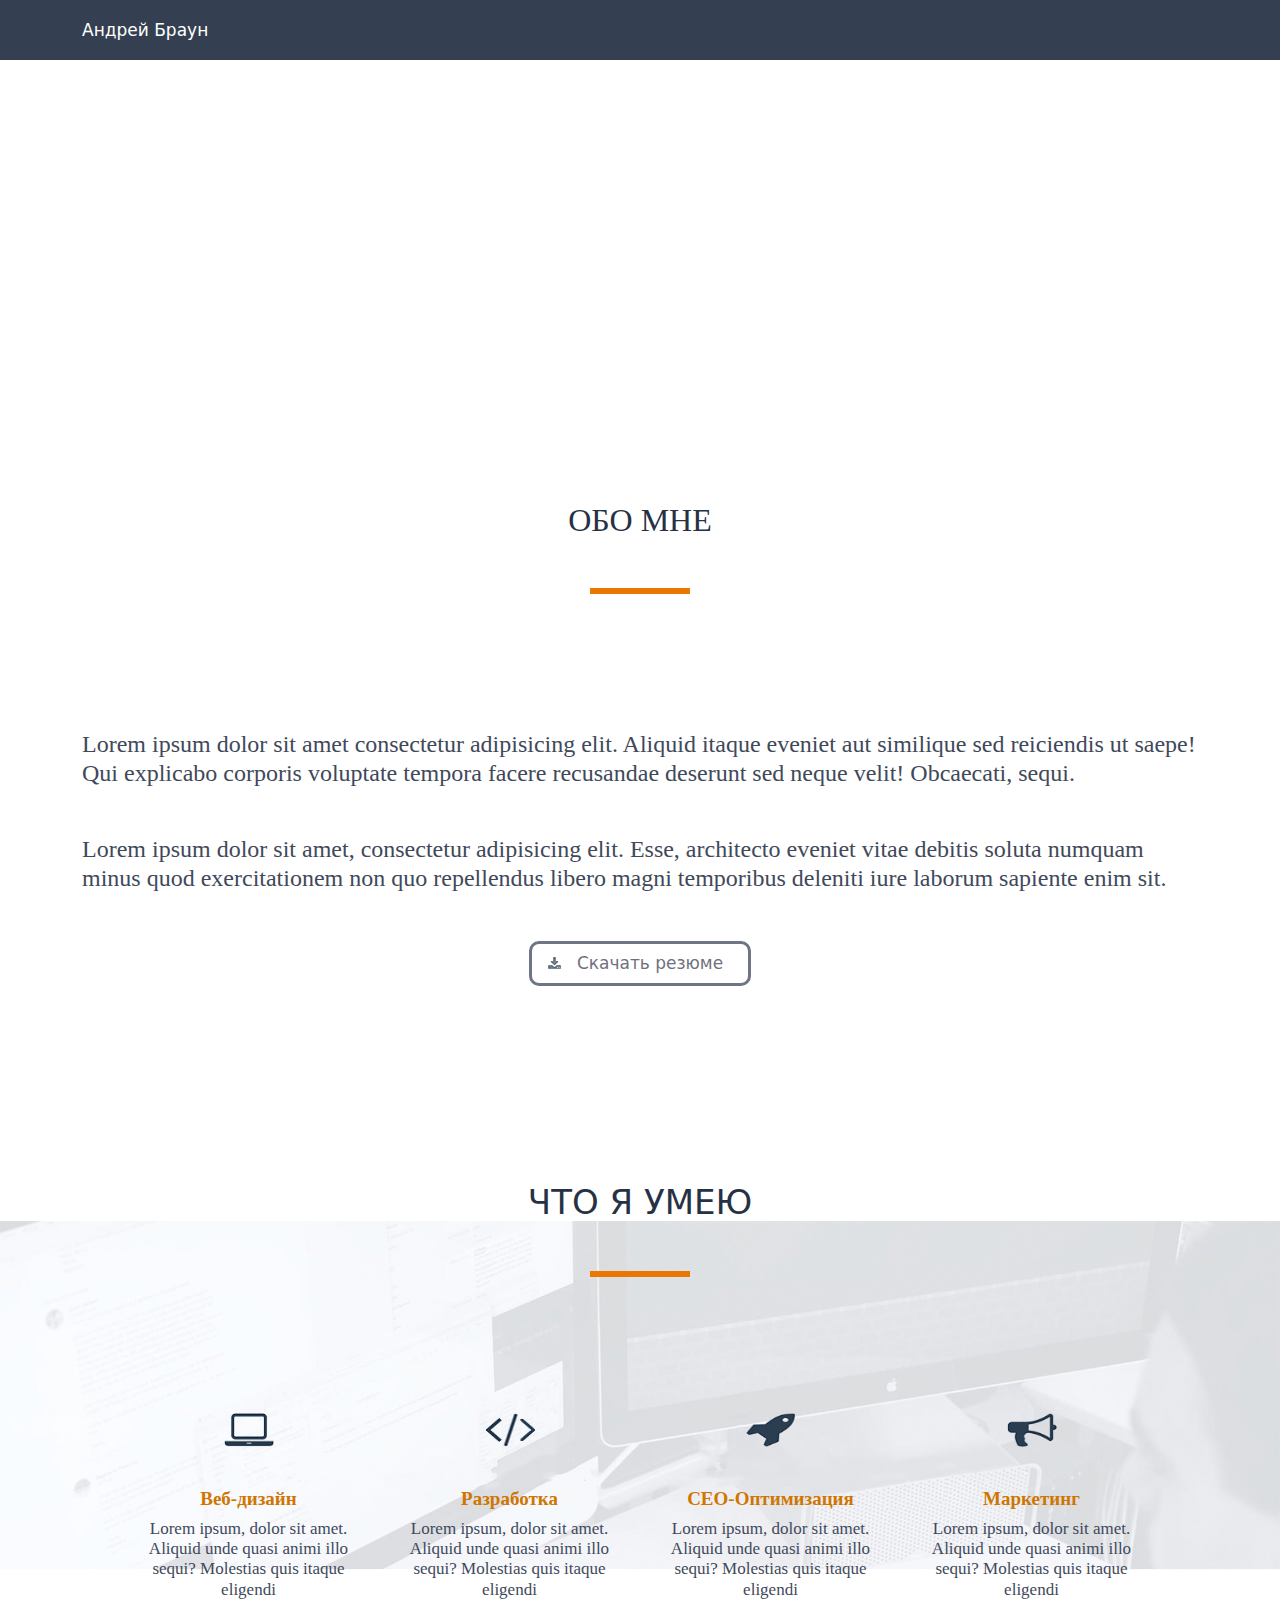
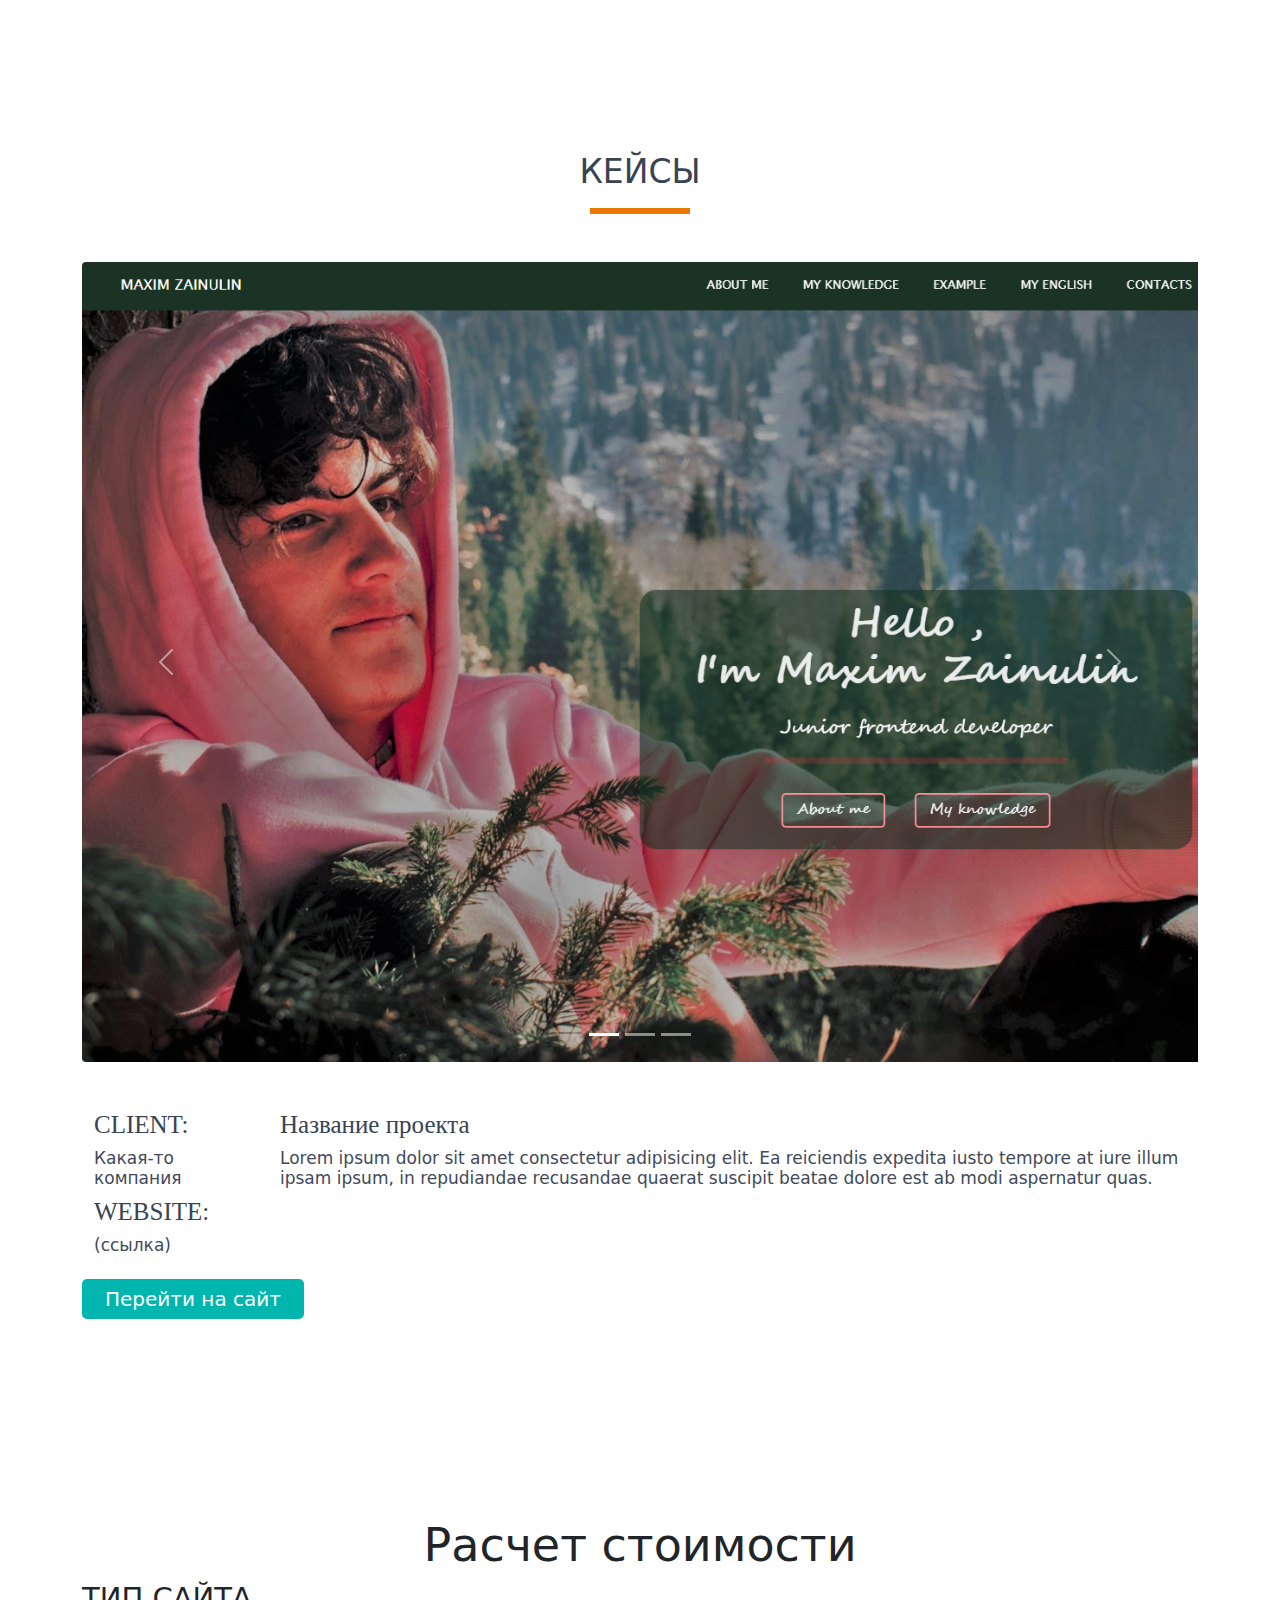
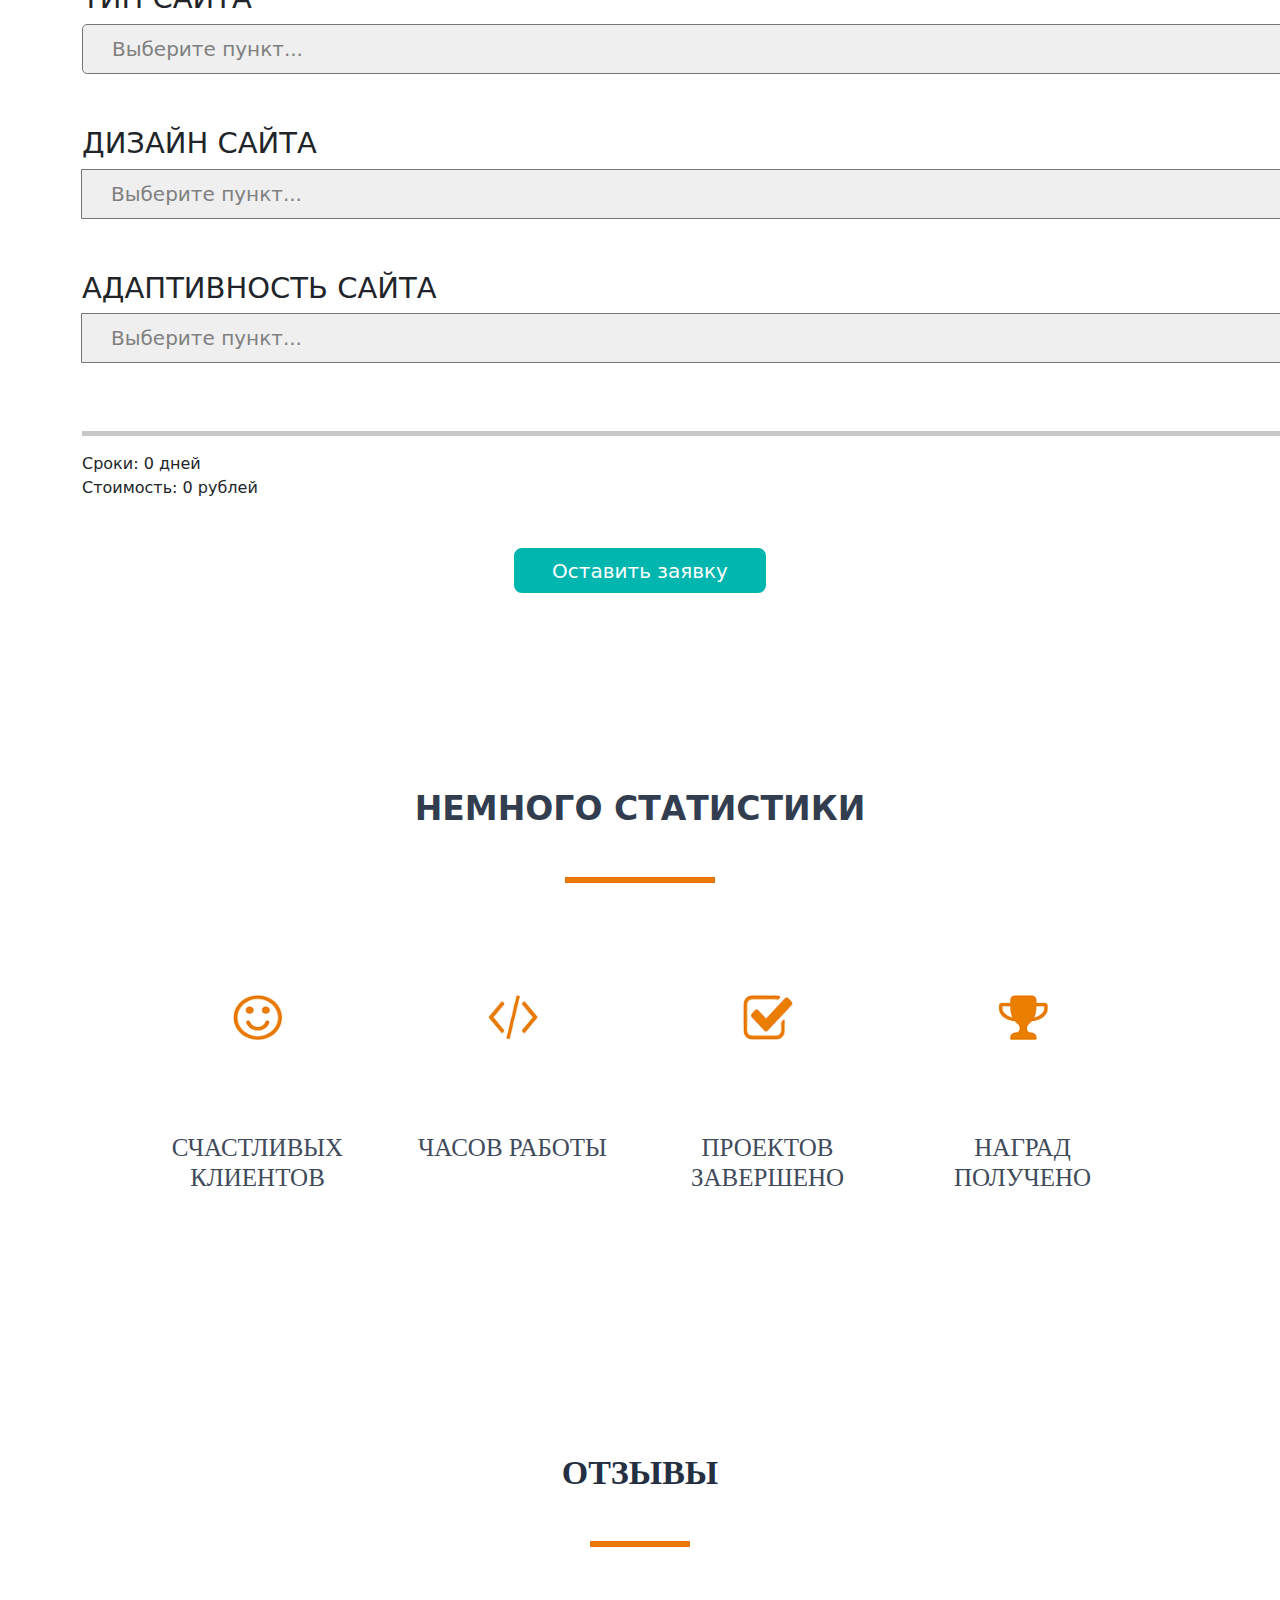
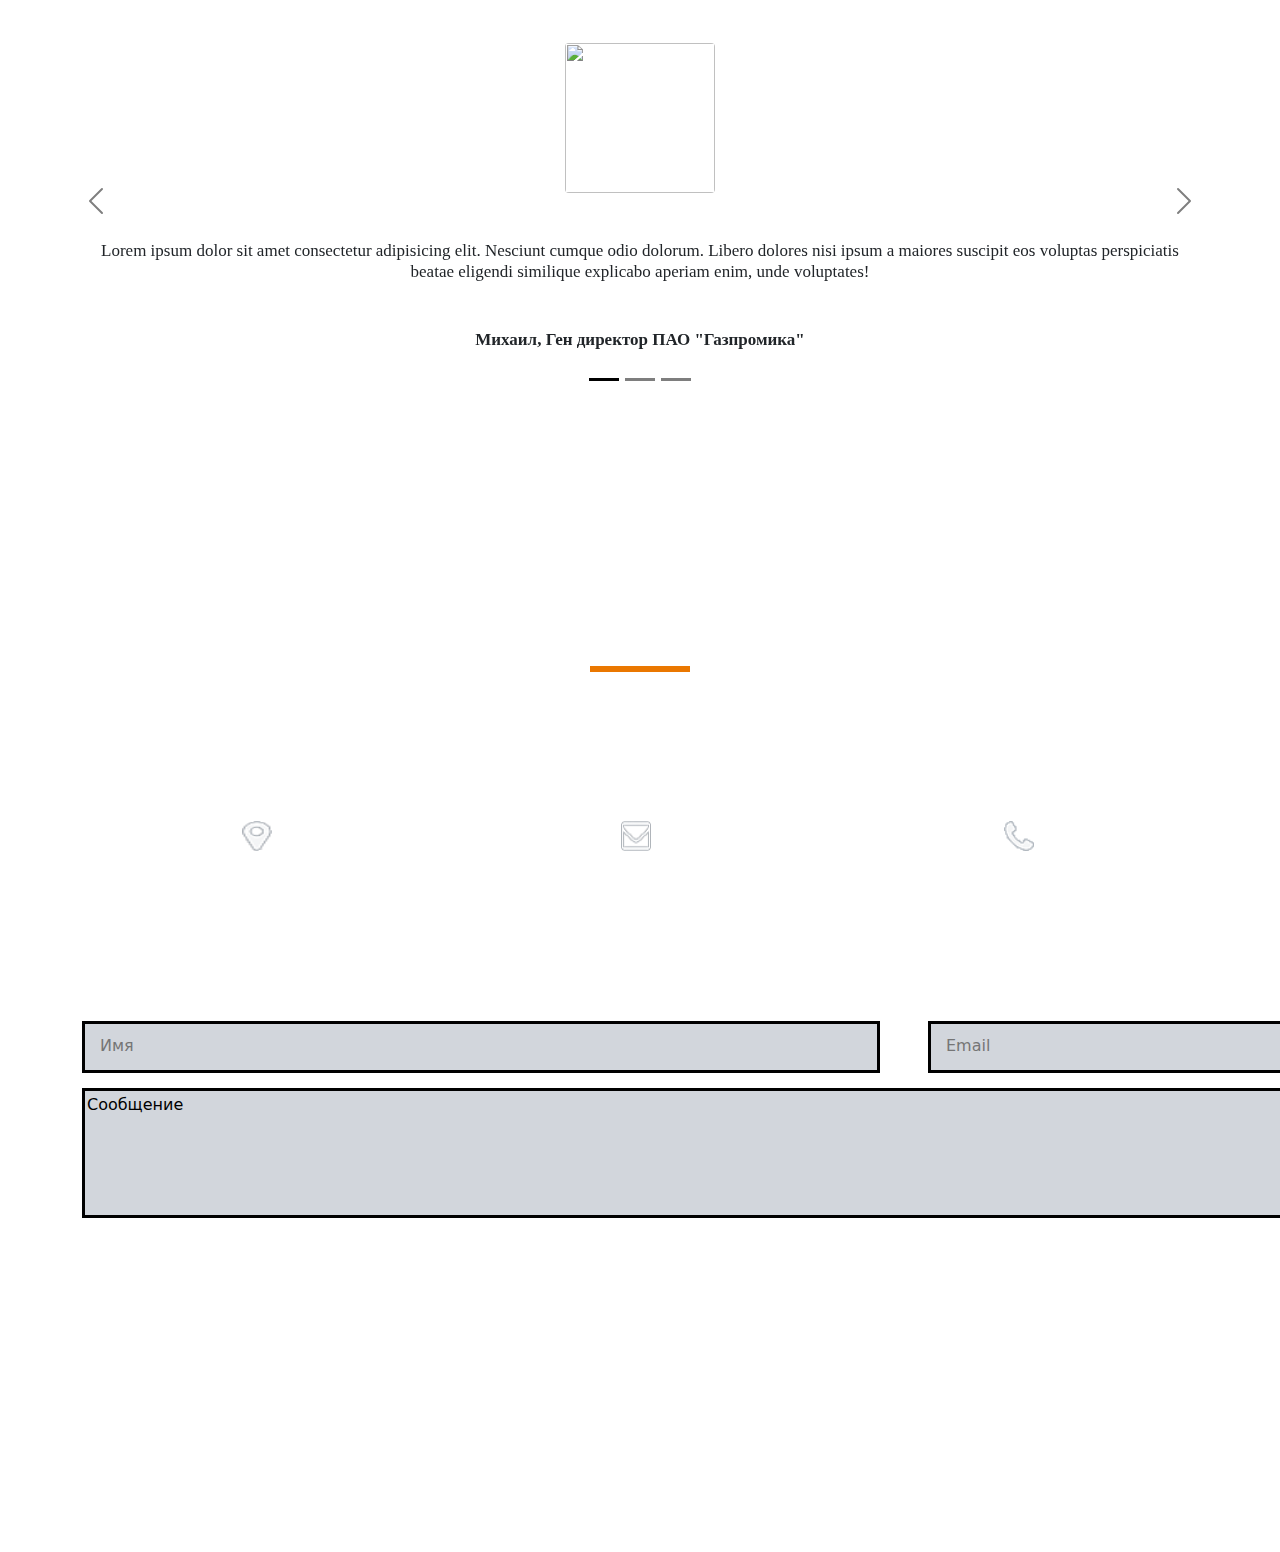
==== commit d648e91f: "Add files via upload" ====
--- a/index.html
+++ b/index.html
@@ -211,7 +211,7 @@
     
         <hr class="mt-3 mb-3" width="1200" size="7"/>
 
-           <div>Сроки: <div id="deadline"> 0 </div></div>
+           <div class="calculator-cost"><span>Сроки: </span><span id="deadline"> 0 </span> <span>дней</span></div>
 
            <div class="calculator-cost"><span>Стоимость: </span><span id="price"> 0 </span> <span>рублей</span></div>
 
@@ -317,6 +317,8 @@
                 <h3>+7 999 999-99-99</h3>
             </div>
         </div>
+    </div>
+    <div class="container">
 <div class="feedback-message">
     <h3 class="pb-4 pt-3 text-center">Оставьте мне сообщение</h3>
     <div class="feedback-input-position d-flex">
@@ -326,22 +328,16 @@
         <textarea name="message" id="" cols="200" rows="5">Сообщение</textarea> <br>
         <div class="messagesubmit mt-5 mb-5"><input type="submit" value="Отправить"></div>
     </div>
-
-</div>
-</div>
-
-
-
-
-
-
-    <div id="modal-content">
+</div>
+</div>
+
+<div id="modal-content">
     <h2>Вы уже нас покидаете?</h2>
     <img src="img/cuteSmile.jpg" alt="" width="150">
     <h4>Останьтесь с нами :)</h4>
     <a id="modal-close" href="#close">Закрыть</a>
     </div>
-
+    
     <script src="https://ajax.googleapis.com/ajax/libs/jquery/2.2.4/jquery.min.js"></script>
     <script src="js/jquery-3.6.0.min.js"></script>
     <script src="./js/jquery.spincrement.min.js"></script>
--- a/css/style.css
+++ b/css/style.css
@@ -296,6 +296,7 @@
 }
 .feedback {
     background: url(../img/contac.png) center/cover no-repeat;
+    width: 100%;
     padding-top: 104px;
     padding-bottom: 168px;
 }
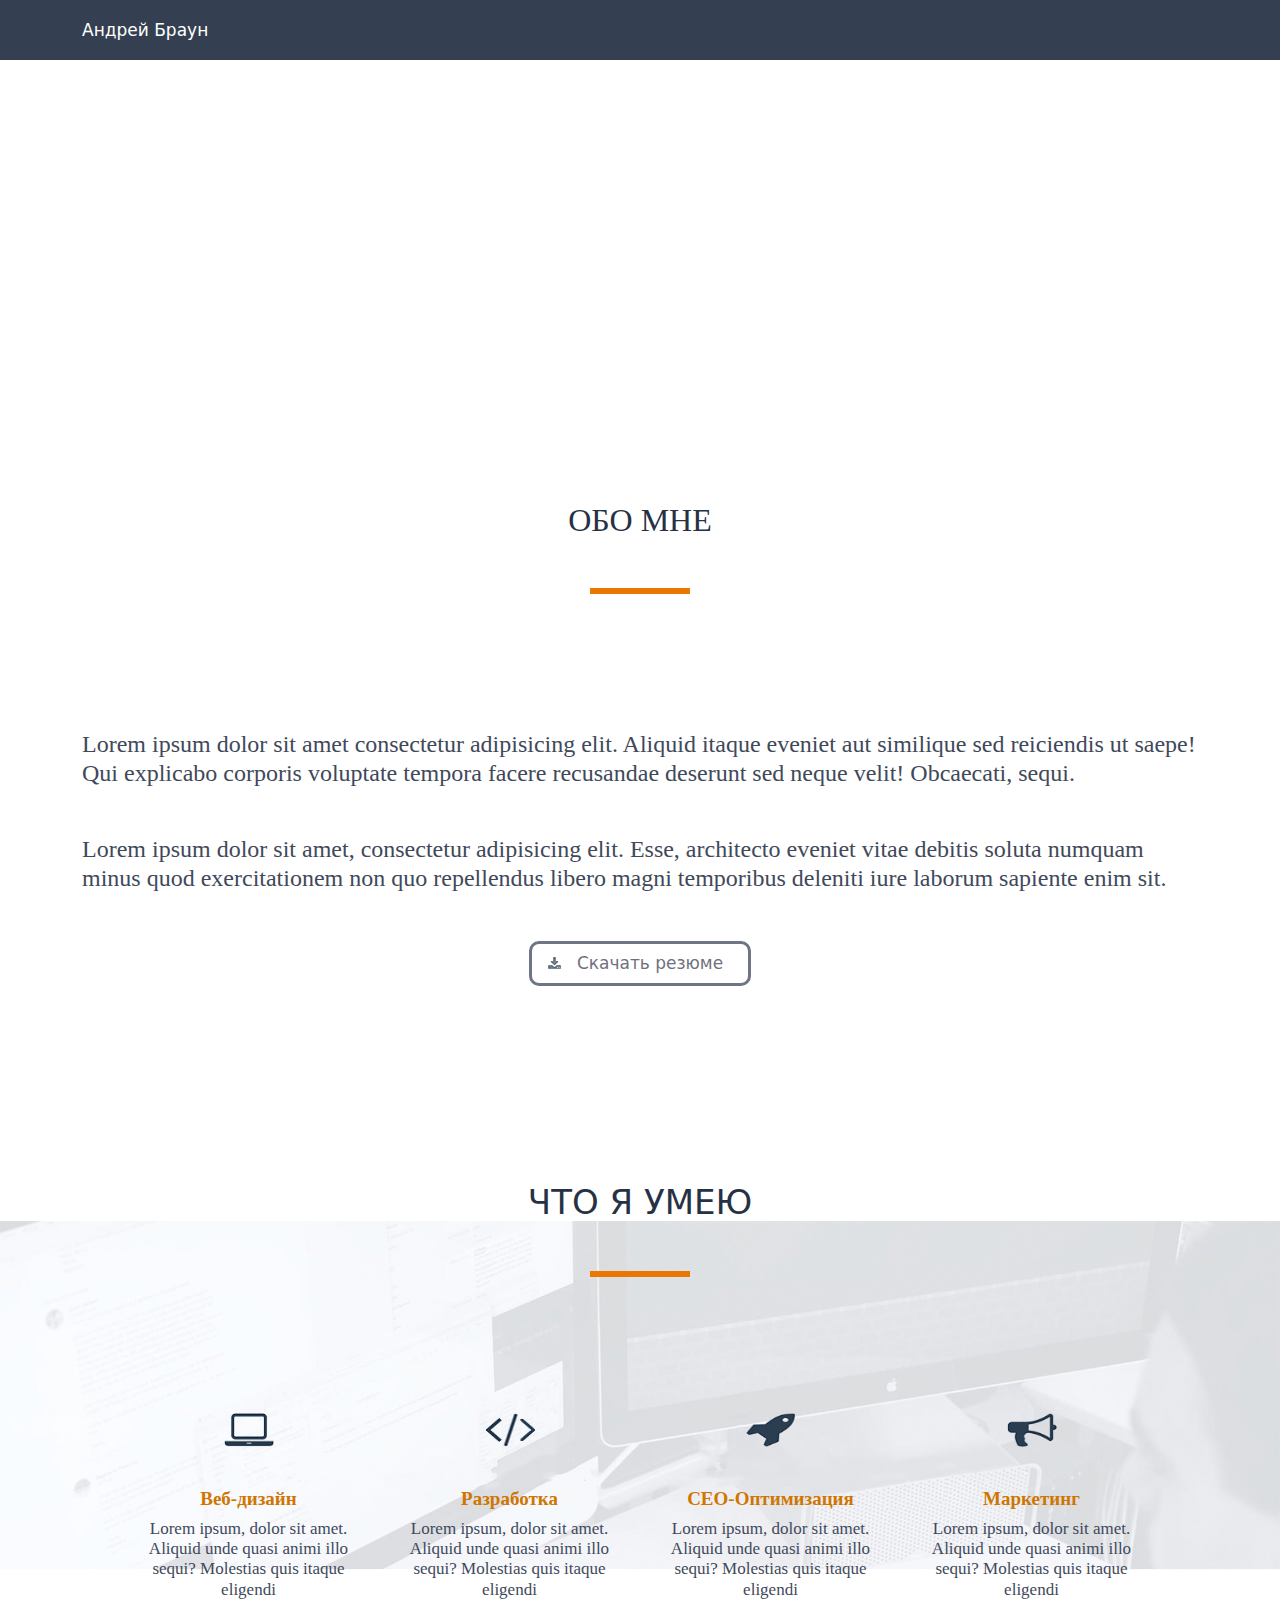
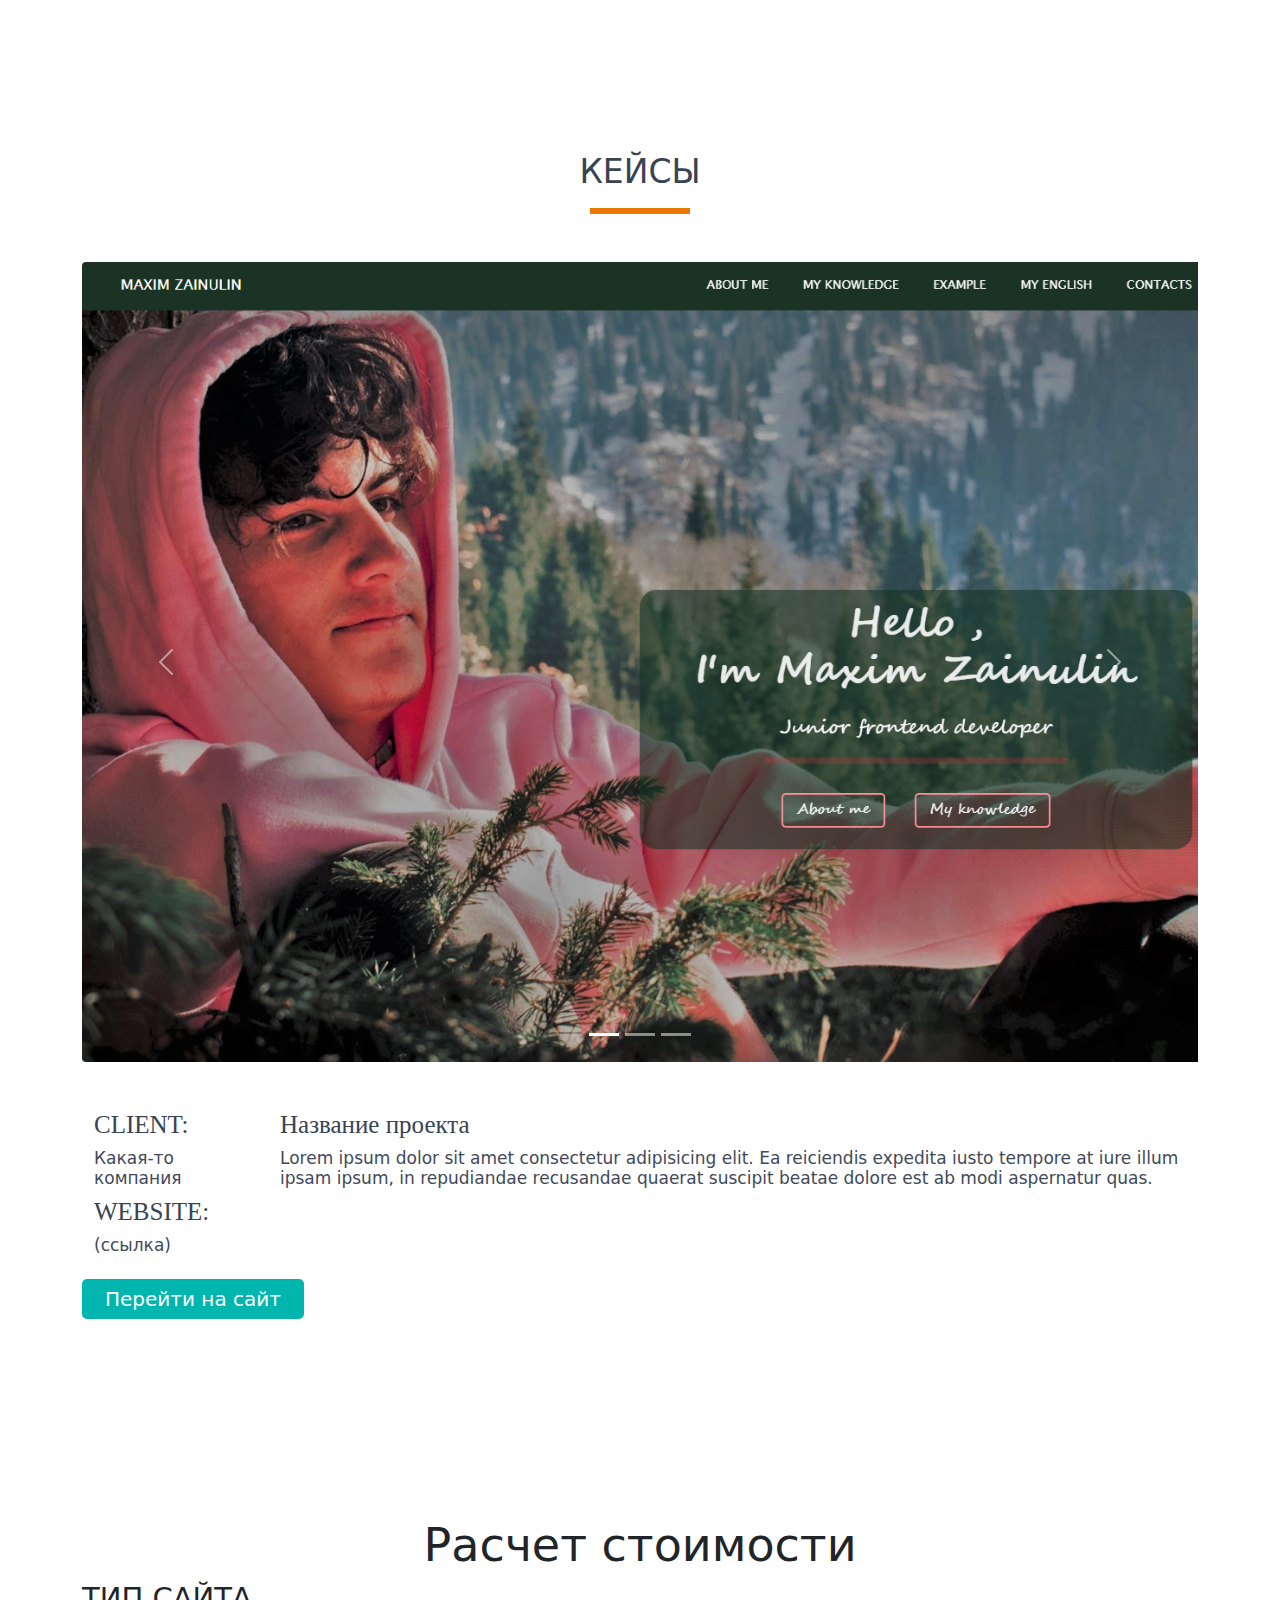
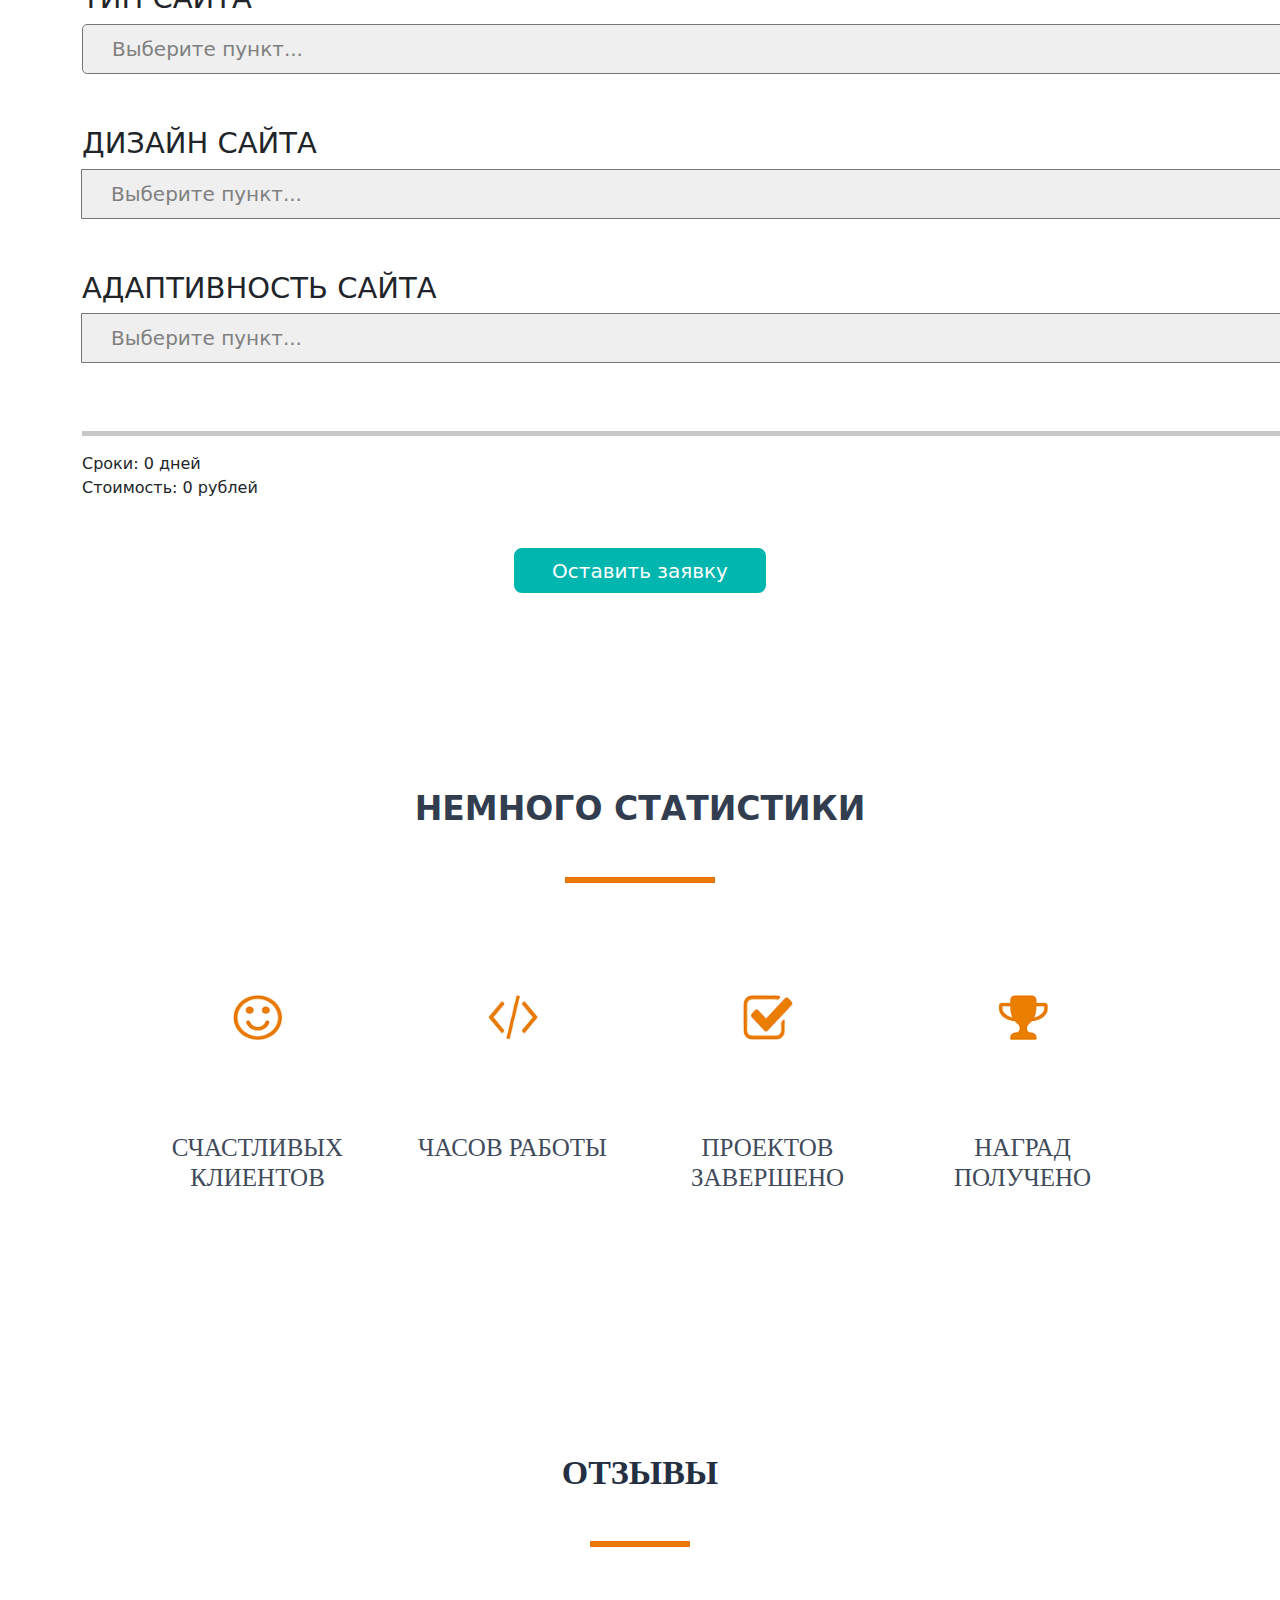
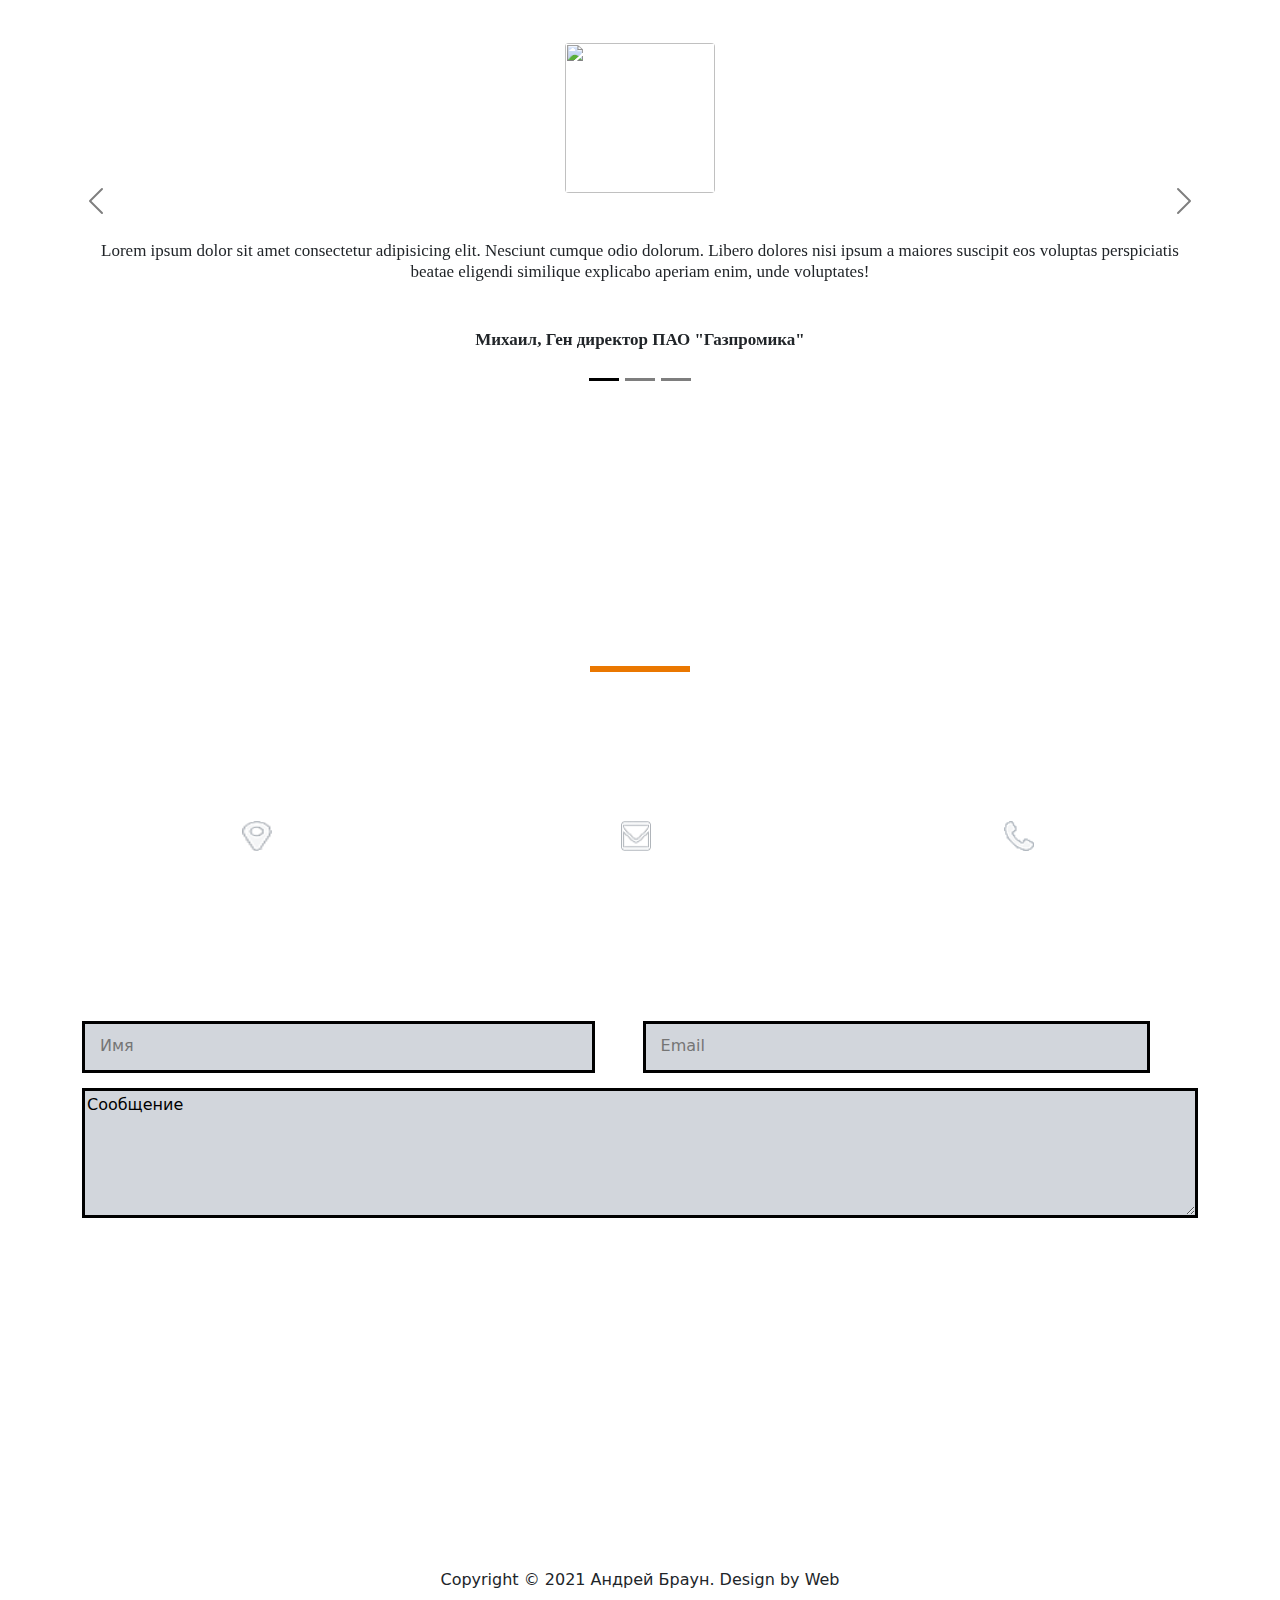
==== commit ae5b2710: "Add files via upload" ====
--- a/index.html
+++ b/index.html
@@ -331,6 +331,13 @@
 </div>
 </div>
 
+<script type="text/javascript" charset="utf-8" async src="https://api-maps.yandex.ru/services/constructor/1.0/js/?um=constructor%3A53401f46881188661ab45ef9f8ee8a615eea362243503de5881f85a3221728ef&amp;width=100%25&amp;height=300&amp;lang=ru_RU&amp;scroll=false"></script>
+
+<footer class="pb-3 text-center">
+    <div class="copyright pt-3"> <p> Copyright © 2021 Андрей Браун. Design by Web </p></div>
+</footer> 
+
+
 <div id="modal-content">
     <h2>Вы уже нас покидаете?</h2>
     <img src="img/cuteSmile.jpg" alt="" width="150">
--- a/css/style.css
+++ b/css/style.css
@@ -333,16 +333,28 @@
     padding-left: 15px;
     padding-top: 10px;
     padding-bottom: 12px;
+    max-width:100%; 
+    width: 100%;
+    min-width: 100%;
+    box-sizing: border-box;
 }
 .email input {
     padding-left: 15px;
     padding-top: 10px;
     padding-bottom: 12px;
+    box-sizing: border-box;
+    width: 100%;
+    max-width:100%; 
+    min-width: 100%;
 }
 .feedback textarea {
     border: 3px solid black;
     background: #d2d6dc;
     margin-top: 15px;
+    box-sizing: border-box;
+    max-width:100%; 
+    width: 100%;
+    min-width: 100%;
 }
 .messagesubmit input{
     border: 3px solid #fff;
